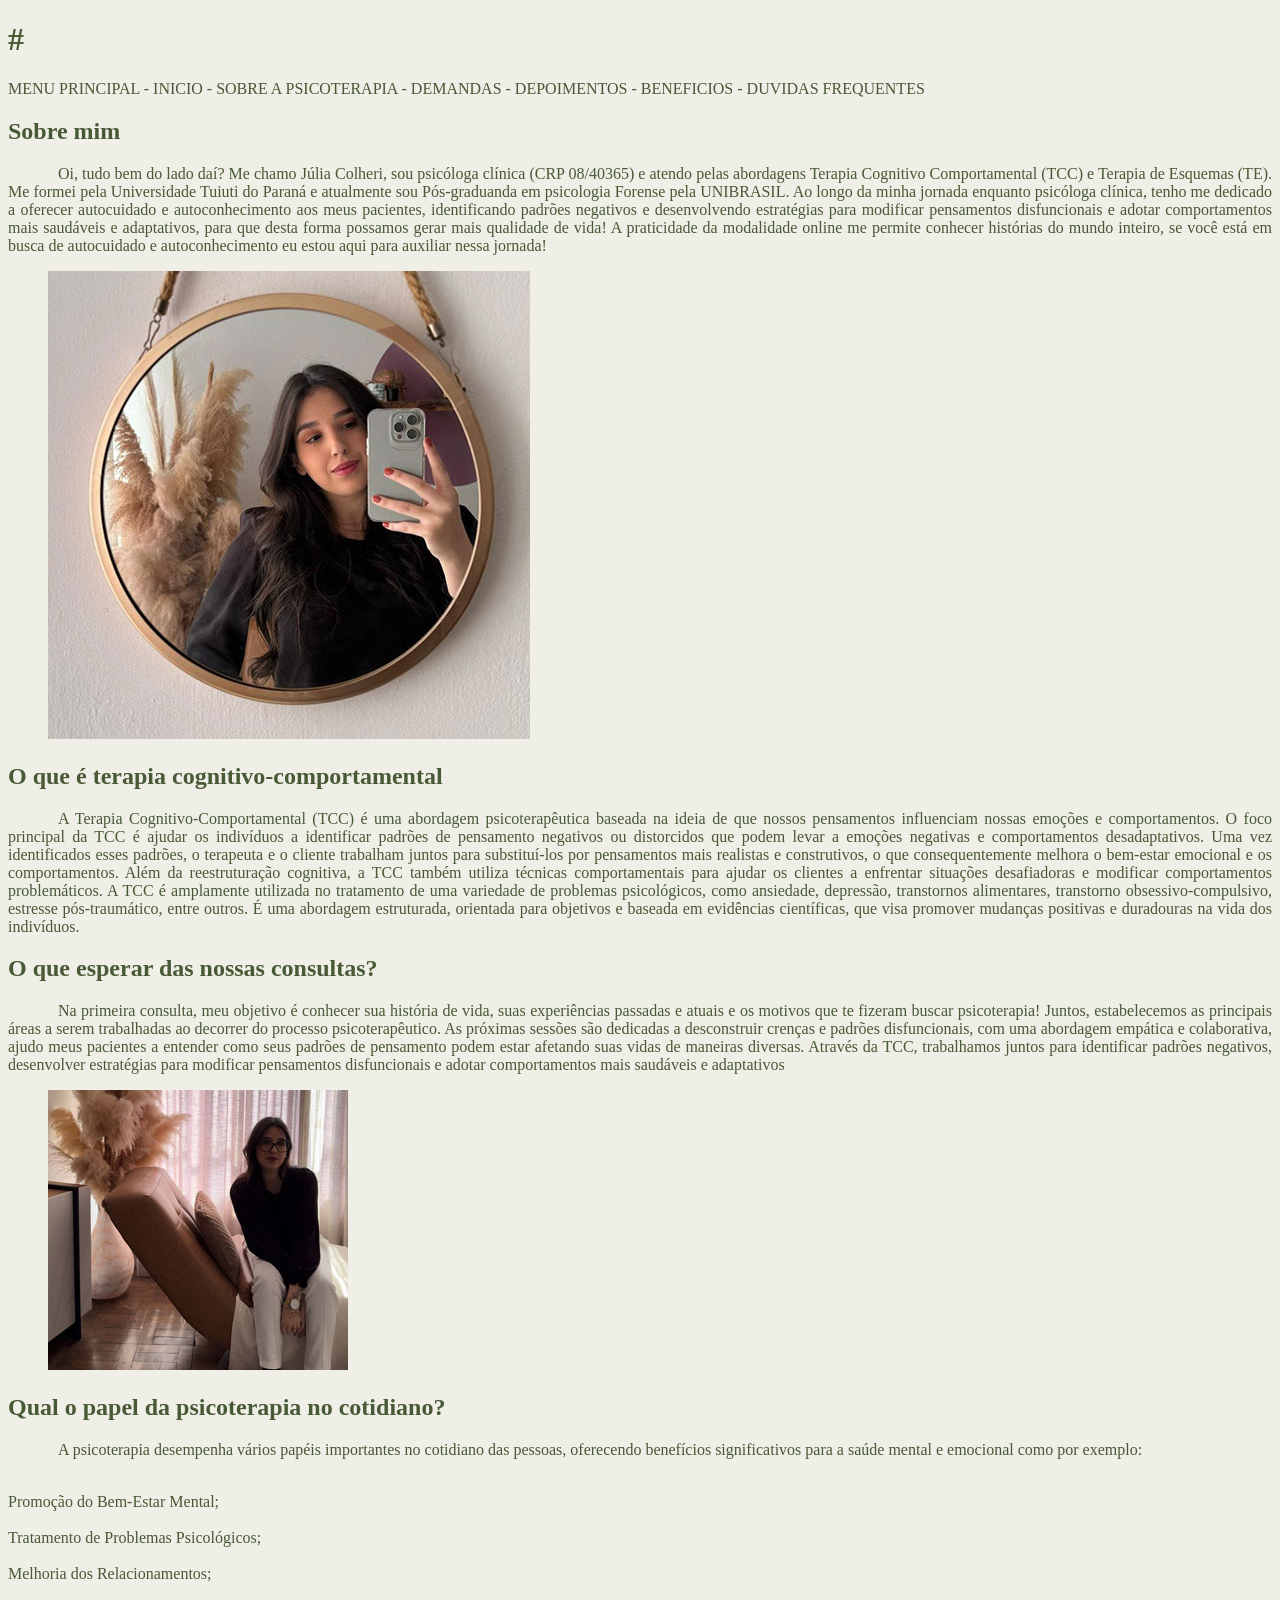
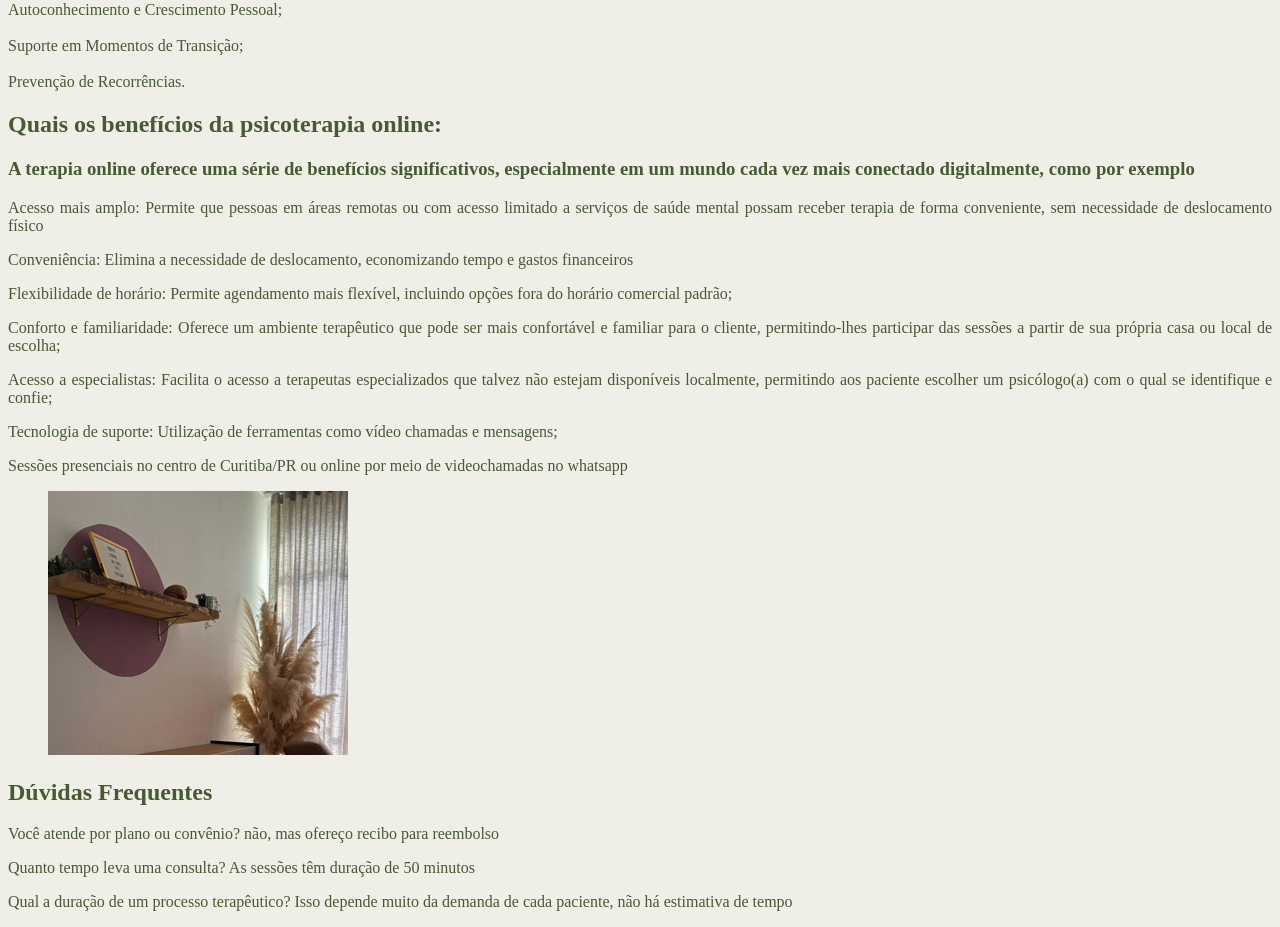
==== index.html @ 7ef8ab33 "First Commit - Títulos e parágrafos - Formatação - Estilização - Tags básicas - Diretórios - Imagens" ====
<!DOCTYPE html>
<html lang="pt-br">

<head>
    <meta charset="UTF-8">
    <title>Psicóloga - Julia Colheri</title>
    <link rel="stylesheet" type="text/css" href="./assets/styles/style.css" />
</head>

<body>
    <div id="interface">
        <header id="cabecalho">
            <hgroup>
                <h1>#</h1>
            </hgroup>

            MENU PRINCIPAL
            - INICIO
            - SOBRE A PSICOTERAPIA
            - DEMANDAS
            - DEPOIMENTOS
            - BENEFICIOS
            - DUVIDAS FREQUENTES
        </header>

        <h2>Sobre mim</h2>

        <p style="text-align: justify; text-indent: 50px;">Oi, tudo bem do lado daí? Me chamo Júlia Colheri, sou
            psicóloga clínica (CRP 08/40365) e
            atendo pelas abordagens Terapia Cognitivo Comportamental (TCC) e Terapia de Esquemas
            (TE). Me formei pela Universidade Tuiuti do Paraná e atualmente sou Pós-graduanda em
            psicologia Forense pela UNIBRASIL.
            Ao longo da minha jornada enquanto psicóloga clínica, tenho me dedicado a oferecer
            autocuidado e autoconhecimento aos meus pacientes, identificando padrões negativos e
            desenvolvendo estratégias para modificar pensamentos disfuncionais e adotar
            comportamentos mais saudáveis e adaptativos, para que desta forma possamos gerar mais
            qualidade de vida!
            A praticidade da modalidade online me permite conhecer histórias do mundo inteiro, se você
            está em busca de autocuidado e autoconhecimento eu estou aqui para auxiliar nessa
            jornada!</p>

        <figure>
            <img src="./assets/images/julia-menor.jpg" />
        </figure>

        <h2>O que é terapia cognitivo-comportamental</h2>

        <p style="text-align: justify; text-indent: 50px;">A Terapia Cognitivo-Comportamental (TCC) é uma abordagem
            psicoterapêutica baseada na
            ideia de que nossos pensamentos influenciam nossas emoções e comportamentos. O foco
            principal da TCC é ajudar os indivíduos a identificar padrões de pensamento negativos ou
            distorcidos que podem levar a emoções negativas e comportamentos desadaptativos. Uma
            vez identificados esses padrões, o terapeuta e o cliente trabalham juntos para substituí-los
            por pensamentos mais realistas e construtivos, o que consequentemente melhora o
            bem-estar emocional e os comportamentos.
            Além da reestruturação cognitiva, a TCC também utiliza técnicas comportamentais para
            ajudar os clientes a enfrentar situações desafiadoras e modificar comportamentos
            problemáticos.
            A TCC é amplamente utilizada no tratamento de uma variedade de problemas psicológicos,
            como ansiedade, depressão, transtornos alimentares, transtorno obsessivo-compulsivo,
            estresse pós-traumático, entre outros. É uma abordagem estruturada, orientada para
            objetivos e baseada em evidências científicas, que visa promover mudanças positivas e
            duradouras na vida dos indivíduos.</p>

        <h2>O que esperar das nossas consultas?</h2>

        <p style="text-align: justify; text-indent: 50px;">Na primeira consulta, meu objetivo é conhecer sua história de
            vida, suas experiências
            passadas e atuais e os motivos que te fizeram buscar psicoterapia! Juntos, estabelecemos
            as principais áreas a serem trabalhadas ao decorrer do processo psicoterapêutico.
            As próximas sessões são dedicadas a desconstruir crenças e padrões disfuncionais, com
            uma abordagem empática e colaborativa, ajudo meus pacientes a entender como seus
            padrões de pensamento podem estar afetando suas vidas de maneiras diversas. Através da
            TCC, trabalhamos juntos para identificar padrões negativos, desenvolver estratégias para
            modificar pensamentos disfuncionais e adotar comportamentos mais saudáveis e
            adaptativos</p>

        <figure>
            <img src="./assets/images/julianolugar.jpg" />
        </figure>

        <h2>Qual o papel da psicoterapia no cotidiano?</h2>

        <p style="text-align: justify; text-indent: 50px;">A psicoterapia desempenha vários papéis importantes no
            cotidiano das pessoas,
            oferecendo benefícios significativos para a saúde mental e emocional como por exemplo:</p>

        <br>Promoção do Bem-Estar Mental;</br>

        <br>Tratamento de Problemas Psicológicos;</br>

        <br>Melhoria dos Relacionamentos;</br>

        <br>Autoconhecimento e Crescimento Pessoal;</br>

        <br>Suporte em Momentos de Transição;</br>

        <br>Prevenção de Recorrências.</br>

        <h2>Quais os benefícios da psicoterapia online:</h2>

        <h3>A terapia online oferece uma série de benefícios significativos, especialmente em um
            mundo cada vez mais conectado digitalmente, como por exemplo</h3>

        <p style="text-align: justify">Acesso mais amplo: Permite que pessoas em áreas remotas ou com acesso limitado a
            serviços de saúde mental possam receber terapia de forma conveniente, sem necessidade
            de deslocamento físico</p>

        <p style="text-align: justify">Conveniência: Elimina a necessidade de deslocamento, economizando tempo e gastos
            financeiros</p>

        <p style="text-align: justify">
            Flexibilidade de horário: Permite agendamento mais flexível, incluindo opções
            fora do horário comercial padrão;
        </p>

        <p style="text-align: justify">
            Conforto e familiaridade: Oferece um ambiente terapêutico que pode ser mais
            confortável e familiar para o cliente, permitindo-lhes participar das sessões a partir de sua própria casa
            ou local de escolha;
        </p>

        <p style="text-align: justify">
            Acesso a especialistas: Facilita o acesso a terapeutas especializados que talvez não
            estejam disponíveis localmente, permitindo aos paciente escolher um psicólogo(a) com o
            qual se identifique e confie;
        </p>

        <p style="text-align: justify">
            Tecnologia de suporte: Utilização de ferramentas como vídeo chamadas e mensagens;
        </p>

        <p style="text-align: justify">
            Sessões presenciais no centro de Curitiba/PR ou online por meio de videochamadas no whatsapp
        </p>

        <figure>
            <img src="./assets/images/lugar.jpg" />
        </figure>

        <h2>Dúvidas Frequentes</h2>

        <p style="text-align: justify">Você atende por plano ou convênio? não, mas ofereço recibo para reembolso</p>

        <p style="text-align: justify">Quanto tempo leva uma consulta? As sessões têm duração de 50 minutos</p>

        <p style="text-align: justify">Qual a duração de um processo terapêutico? Isso depende muito da demanda de cada
            paciente, não há estimativa de tempo</p>
    </div>
</body>

</html>
---- assets/styles/style.css ----
@charset "UTF-8";

body {
    background-color: #efeee7;
    color: #485935;
}
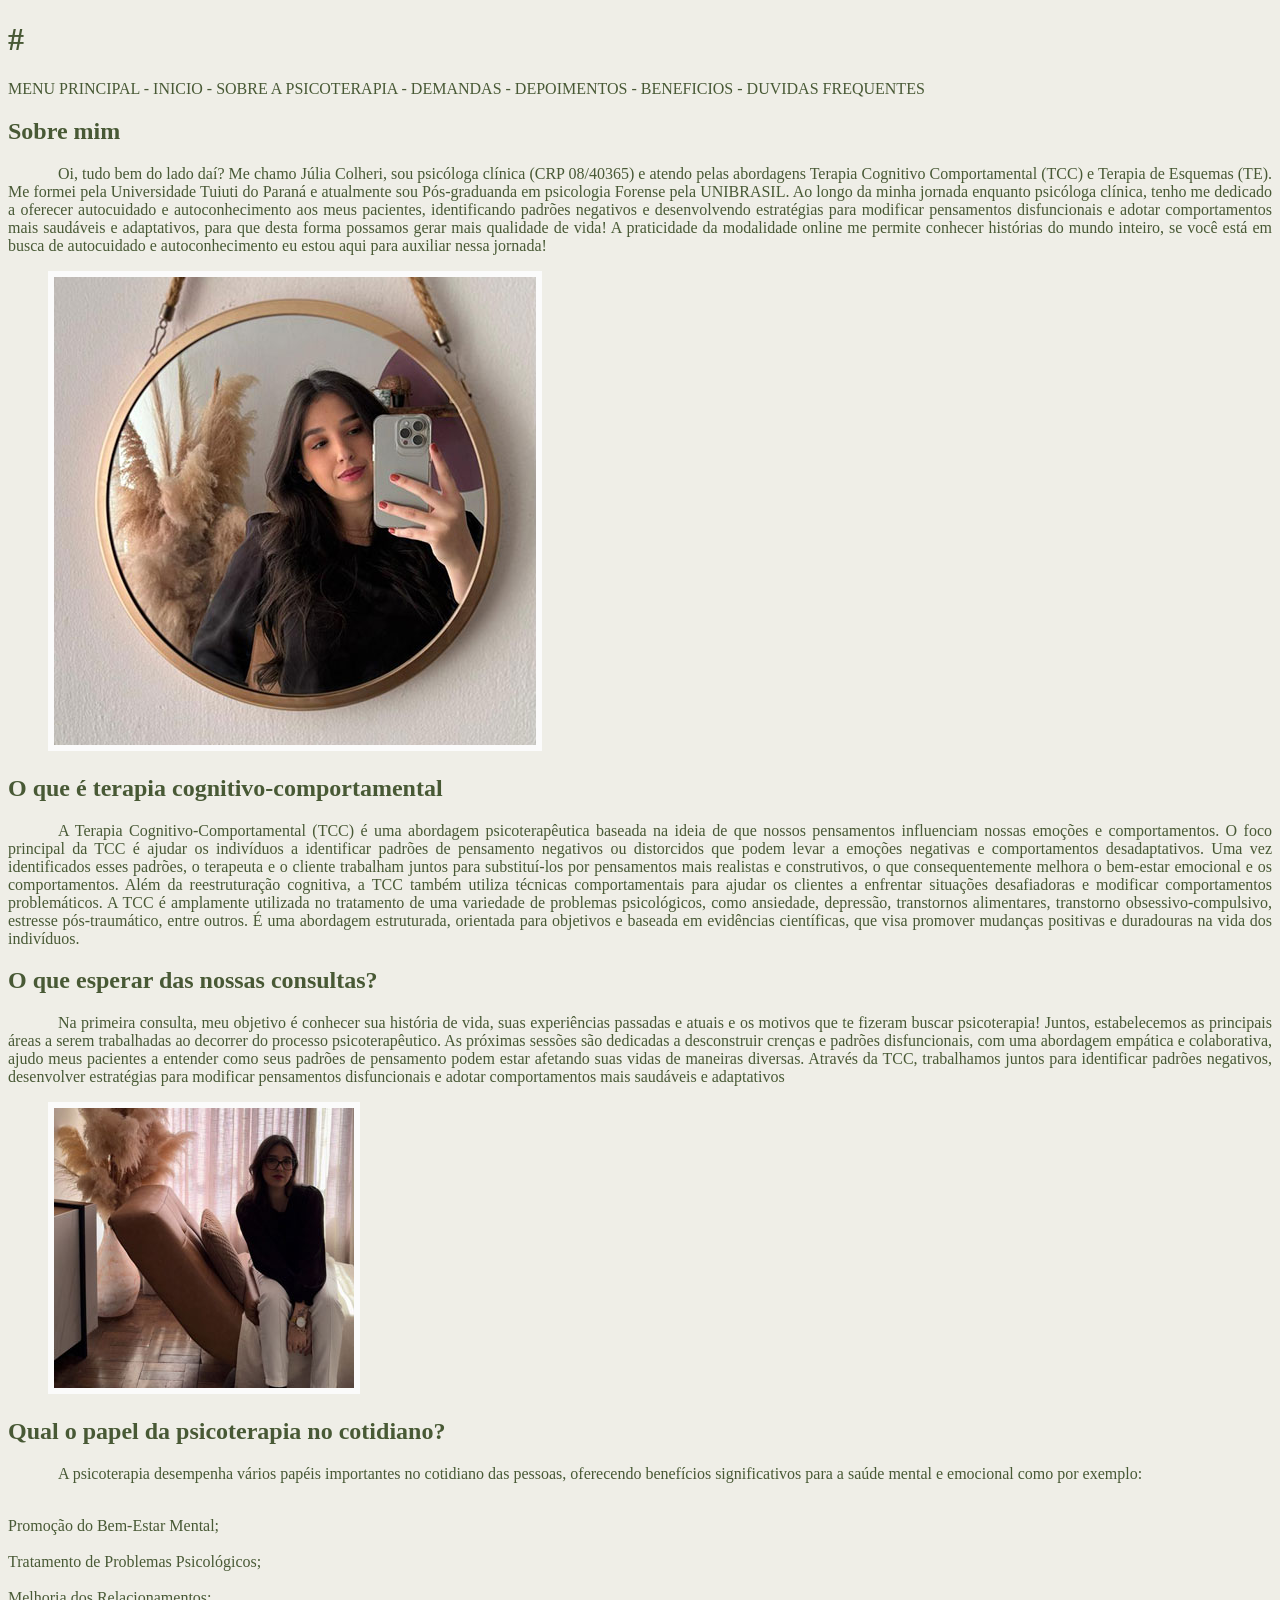
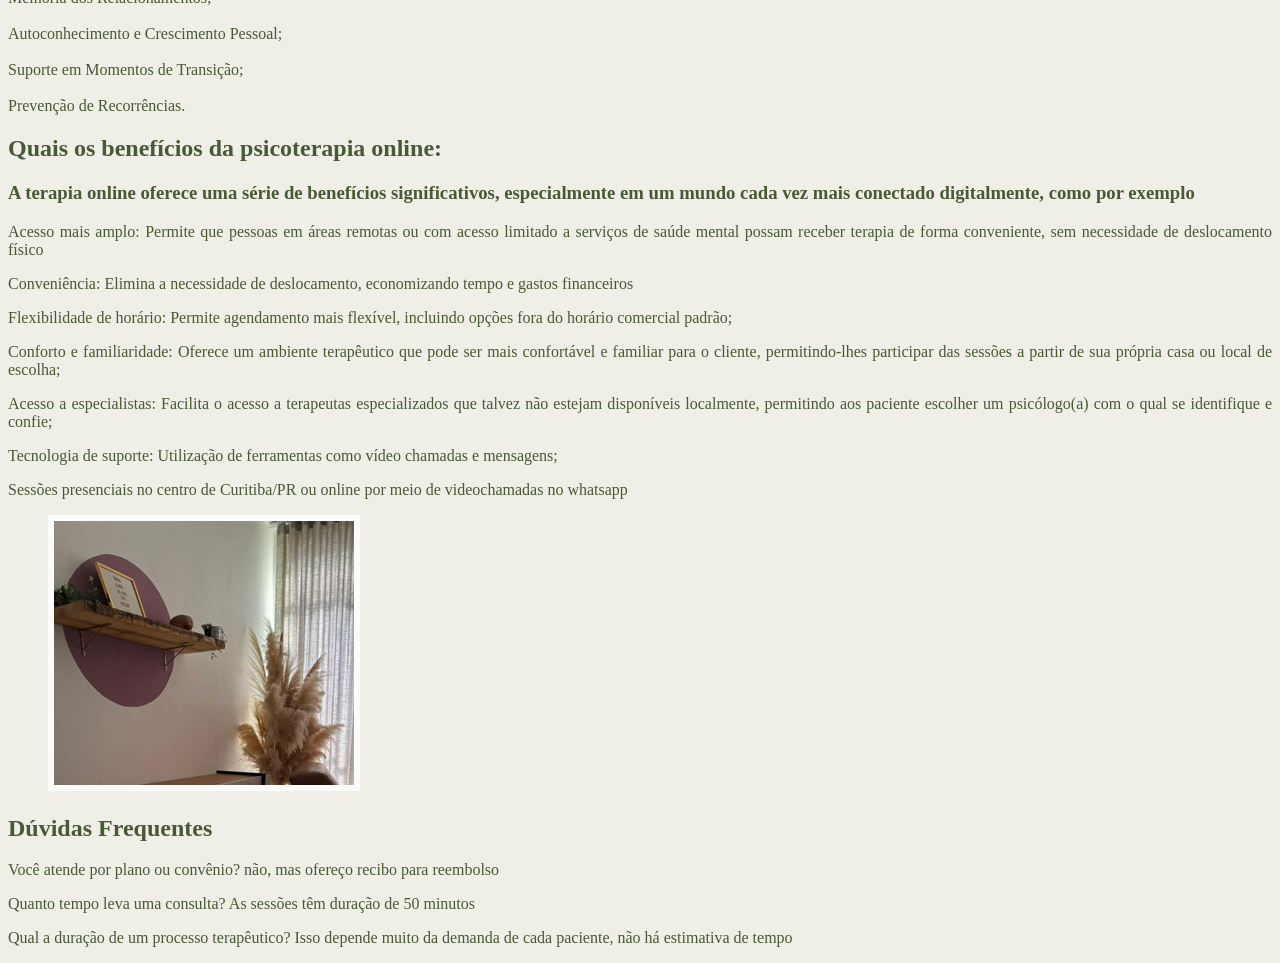
==== commit 18c1250d: "Adicionando bordas em imagens" ====
--- a/index.html
+++ b/index.html
@@ -39,7 +39,7 @@
             está em busca de autocuidado e autoconhecimento eu estou aqui para auxiliar nessa
             jornada!</p>
 
-        <figure>
+        <figure class="bordas-fotos">
             <img src="./assets/images/julia-menor.jpg" />
         </figure>
 
@@ -75,7 +75,7 @@
             modificar pensamentos disfuncionais e adotar comportamentos mais saudáveis e
             adaptativos</p>
 
-        <figure>
+        <figure class="bordas-fotos">
             <img src="./assets/images/julianolugar.jpg" />
         </figure>
 
@@ -134,7 +134,7 @@
             Sessões presenciais no centro de Curitiba/PR ou online por meio de videochamadas no whatsapp
         </p>
 
-        <figure>
+        <figure class="bordas-fotos">
             <img src="./assets/images/lugar.jpg" />
         </figure>
 
--- a/assets/styles/style.css
+++ b/assets/styles/style.css
@@ -1,6 +1,8 @@
-@charset "UTF-8";
-
 body {
     background-color: #efeee7;
     color: #485935;
+}
+
+figure.bordas-fotos img {
+    border: 6px solid #fbfbfb;
 }
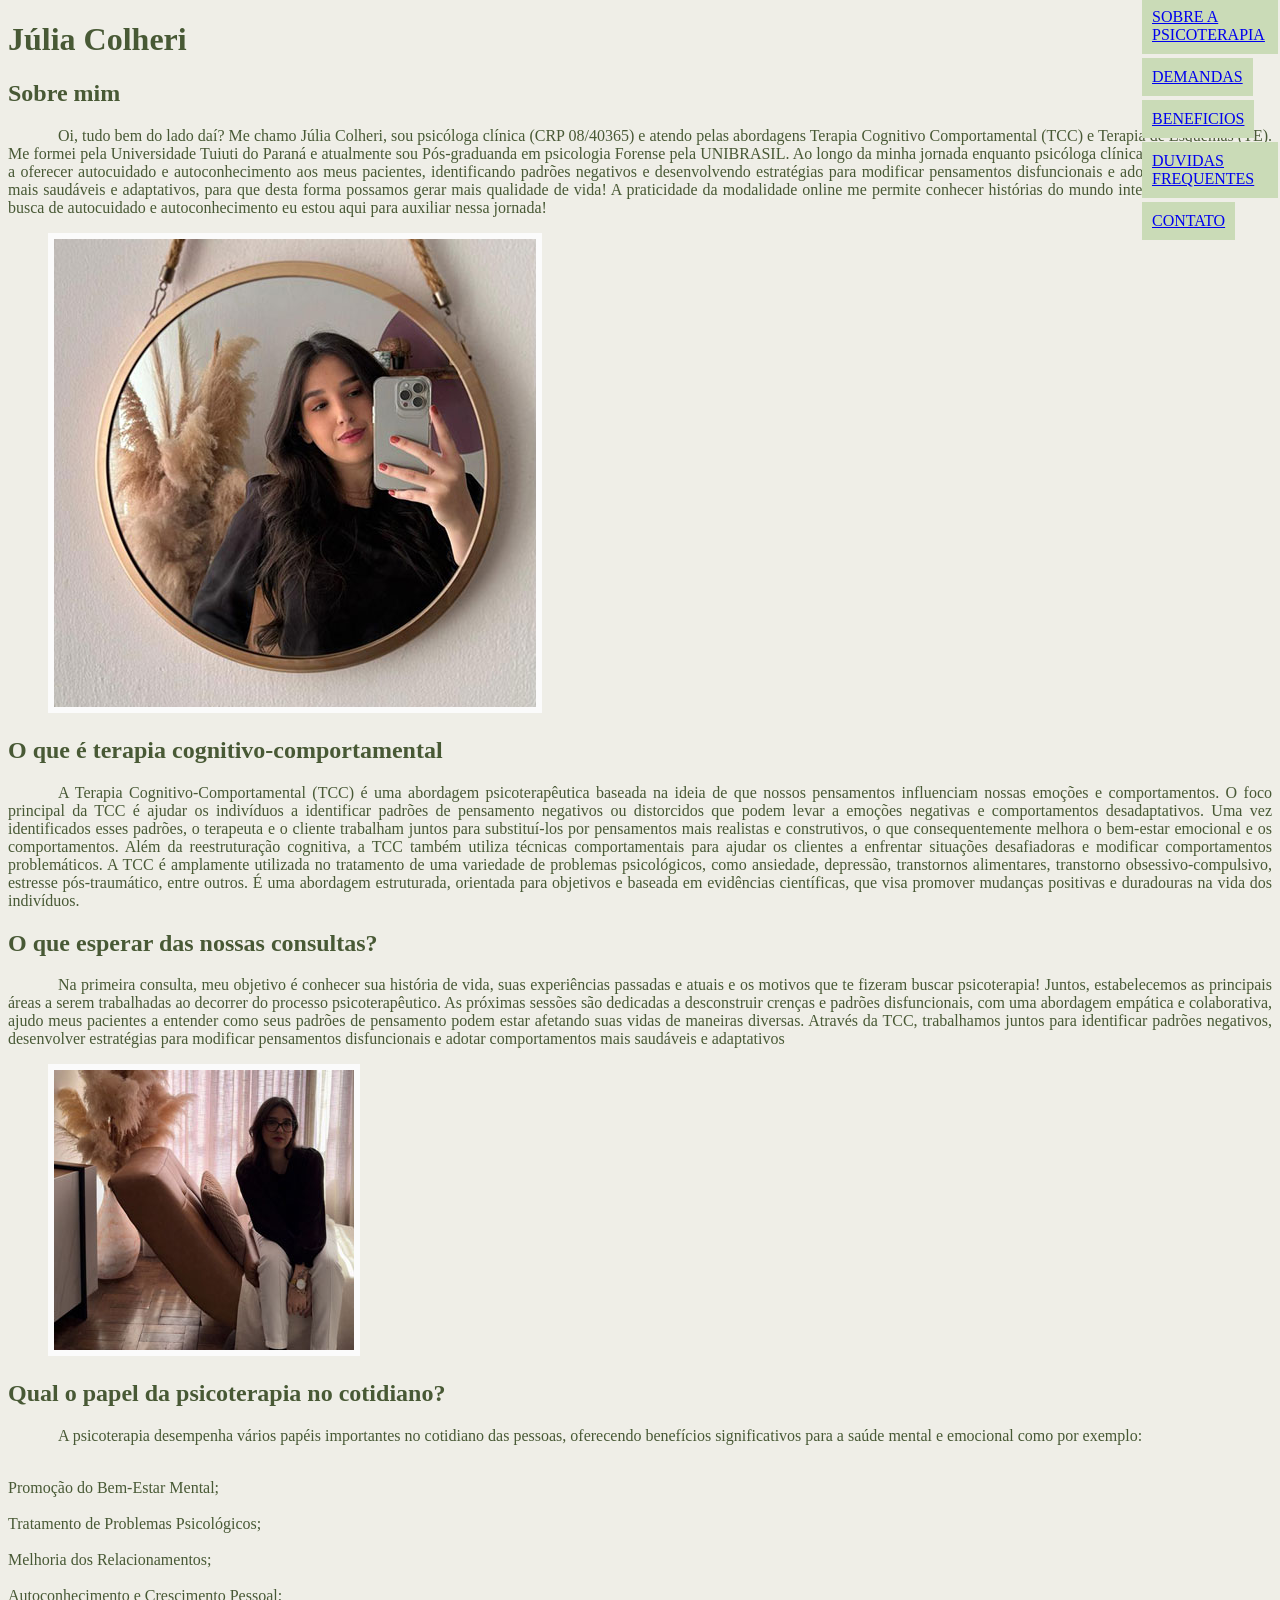
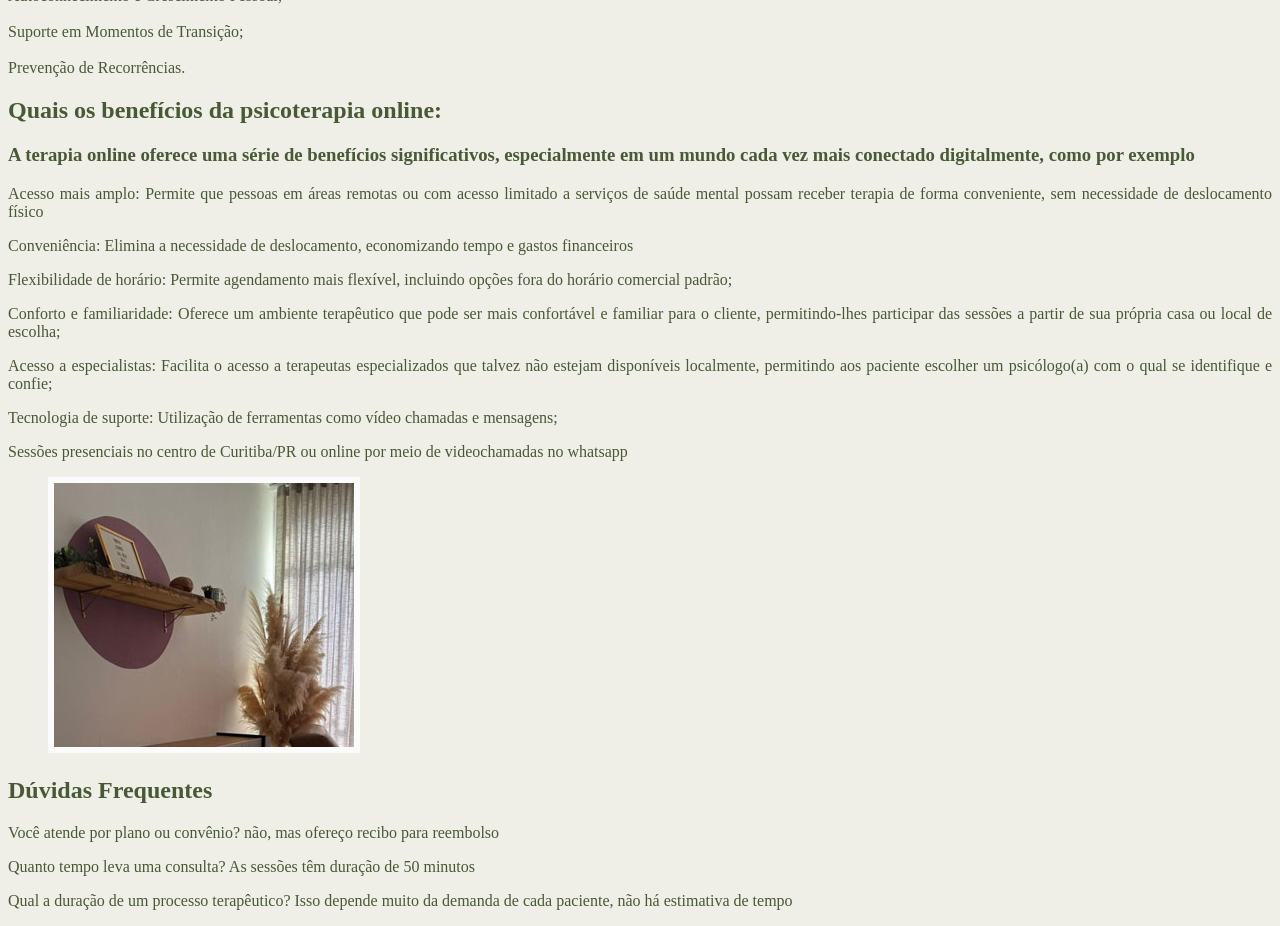
==== commit 3d654cdb: "Aplicação de botões de menu" ====
--- a/index.html
+++ b/index.html
@@ -4,23 +4,28 @@
 <head>
     <meta charset="UTF-8">
     <title>Psicóloga - Julia Colheri</title>
-    <link rel="stylesheet" type="text/css" href="./assets/styles/style.css" />
+    <link rel="stylesheet" href="./assets/styles/style.css" />
 </head>
 
 <body>
     <div id="interface">
         <header id="cabecalho">
             <hgroup>
-                <h1>#</h1>
+                <h1>Júlia Colheri</h1>
             </hgroup>
 
-            MENU PRINCIPAL
-            - INICIO
-            - SOBRE A PSICOTERAPIA
-            - DEMANDAS
-            - DEPOIMENTOS
-            - BENEFICIOS
-            - DUVIDAS FREQUENTES
+            <nav id="menu">
+                <h1>Menu Principal</h1>
+                <ul type="disc">
+                    <li><a href="./pages/sobre-psicoterapia.html">SOBRE A PSICOTERAPIA</a></li>
+                    <li><a href="./pages/demandas.html">DEMANDAS</a></li>
+                    <li><a href="./pages/beneficios.html">BENEFICIOS</a></li>
+                    <li><a href="./pages/duvidas.html">DUVIDAS FREQUENTES</a></li>
+                    <li><a href="./pages/contato.html">CONTATO</a></li>
+                </ul>
+            </nav>
+
+
         </header>
 
         <h2>Sobre mim</h2>
--- a/assets/styles/style.css
+++ b/assets/styles/style.css
@@ -5,4 +5,27 @@
 
 figure.bordas-fotos img {
     border: 6px solid #fbfbfb;
+}
+
+nav#menu {
+    display: block;
+}
+
+nav#menu ul {
+    list-style: none;
+    text-transform: uppercase;
+    position: absolute;
+    top: -20px;
+    left: 1100px;
+}
+
+nav#menu li {
+    display: inline-block;
+    background-color: #cadbb7;
+    padding: 10px;
+    margin: 2px;
+}
+
+nav#menu h1 {
+    display: none
 }
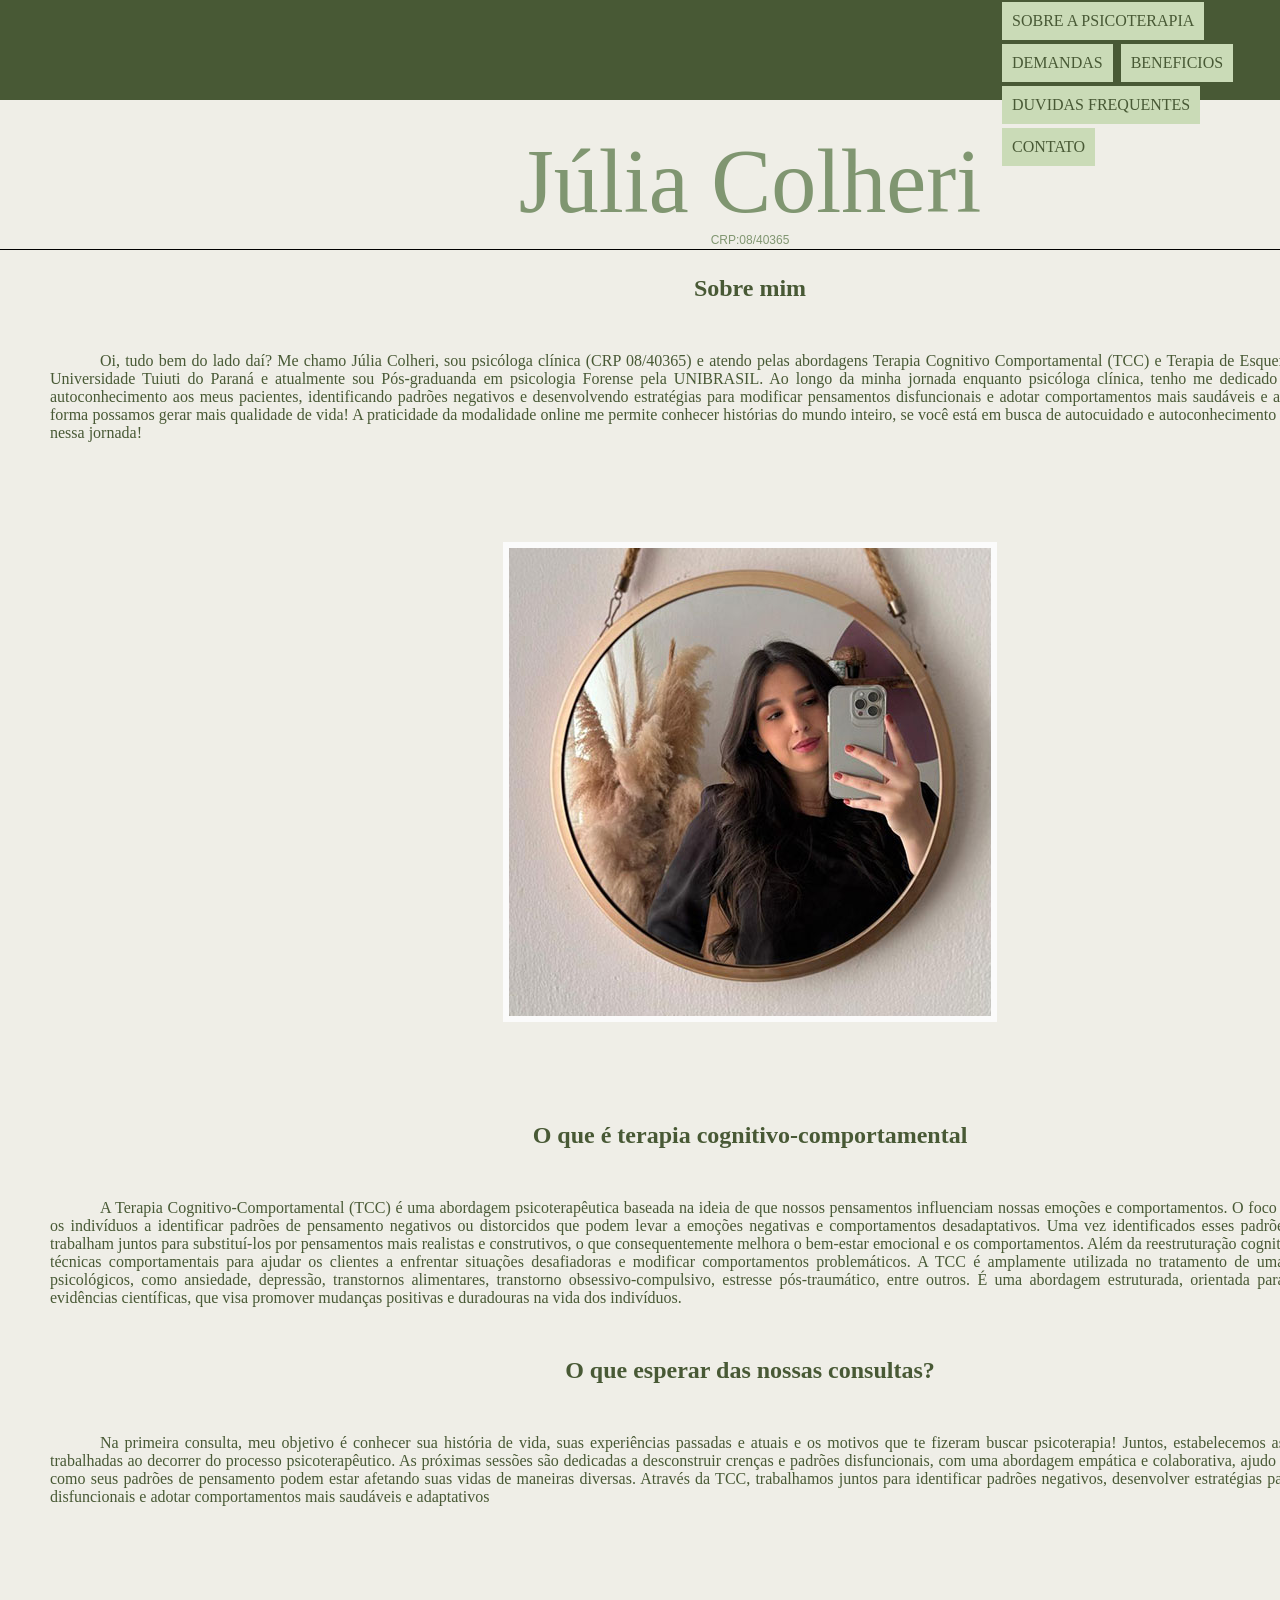
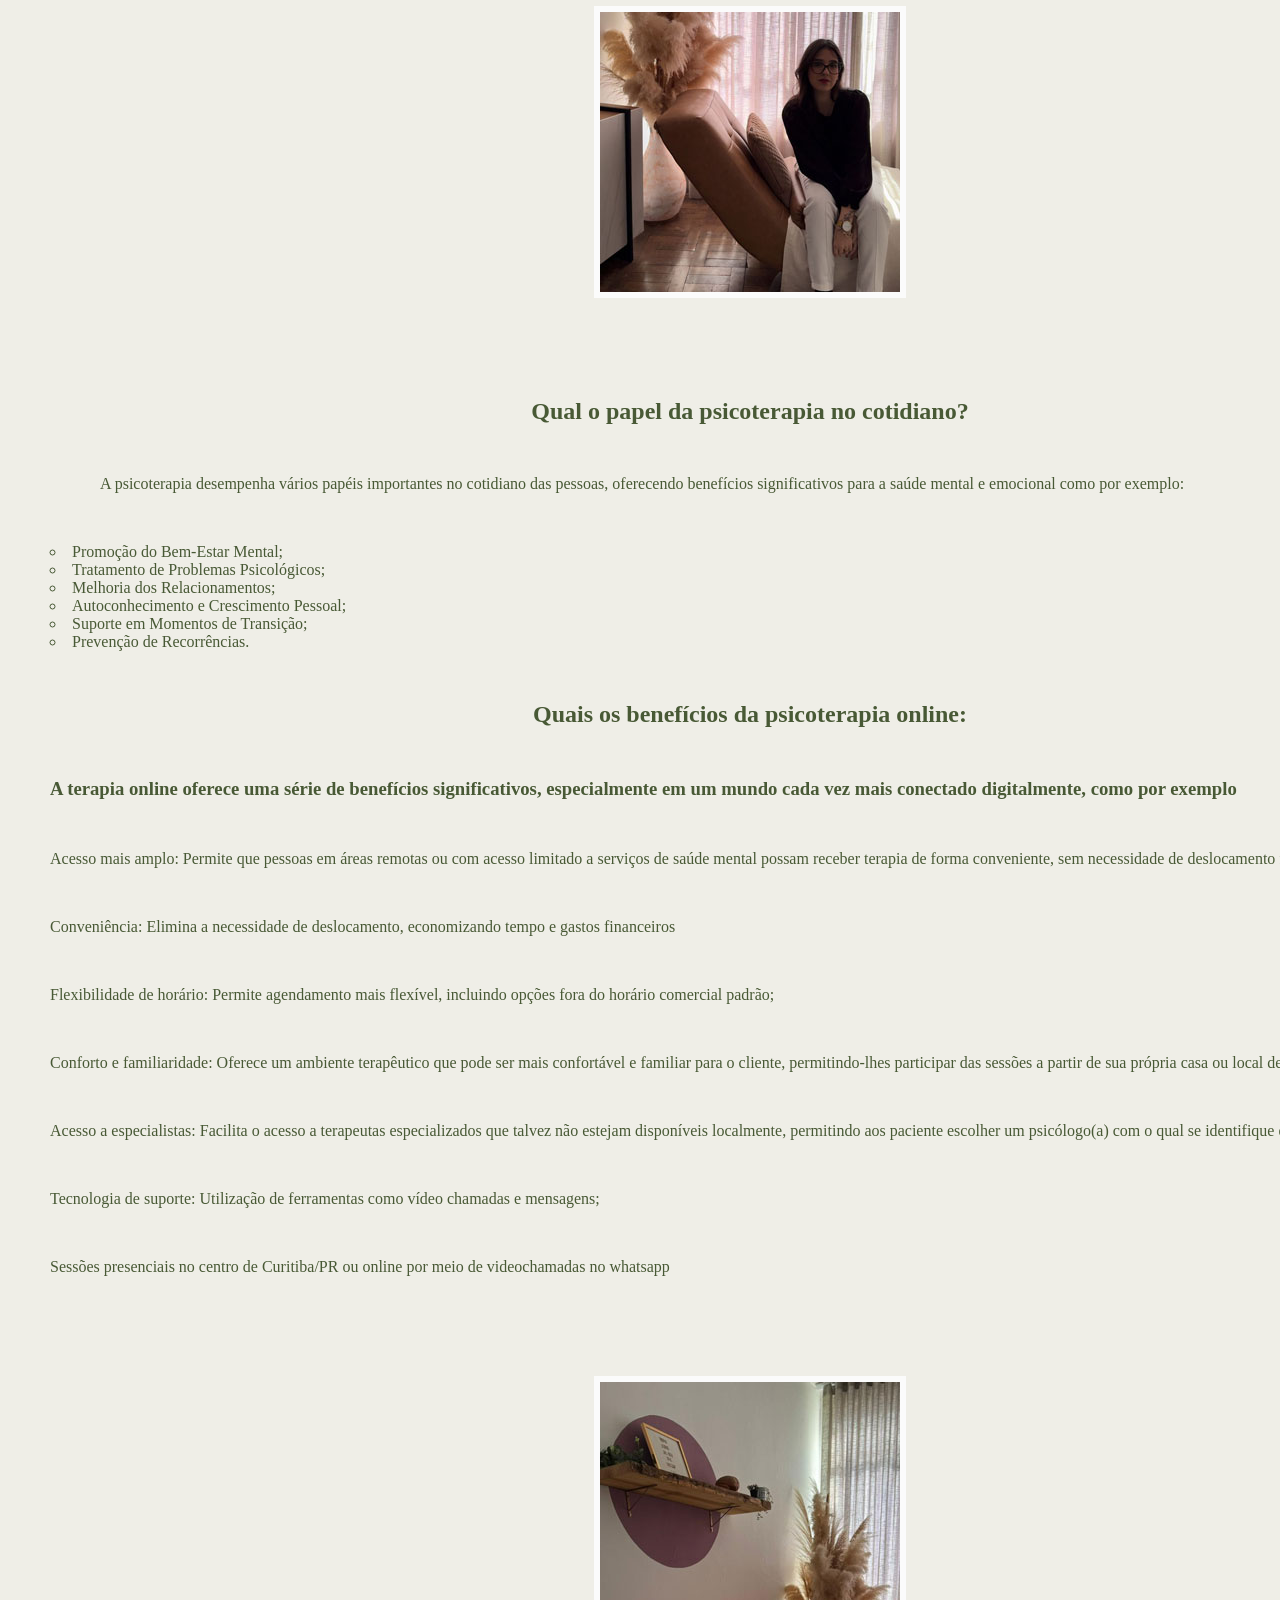
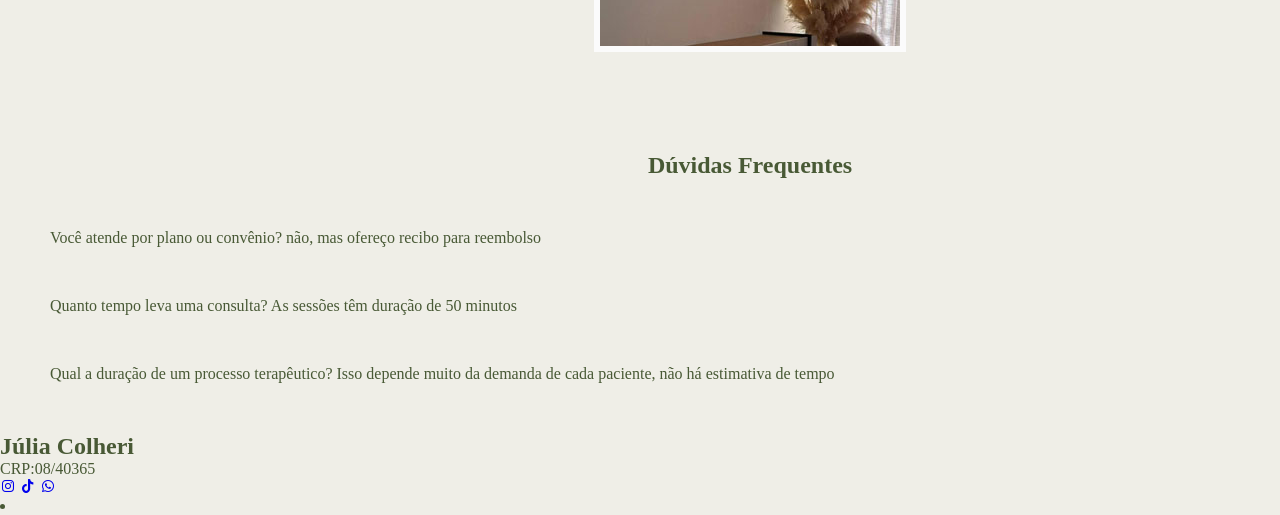
==== commit 8bc10e8a: "Organização Alteração de fontes e títulos, centralização de fotos e listas atualizadas." ====
--- a/index.html
+++ b/index.html
@@ -4,6 +4,7 @@
 <head>
     <meta charset="UTF-8">
     <title>Psicóloga - Julia Colheri</title>
+    <link rel="stylesheet" href="https://unpkg.com/boxicons@latest/css/boxicons.min.css">
     <link rel="stylesheet" href="./assets/styles/style.css" />
 </head>
 
@@ -12,10 +13,12 @@
         <header id="cabecalho">
             <hgroup>
                 <h1>Júlia Colheri</h1>
+                <h2>CRP:08/40365</h2>
             </hgroup>
 
             <nav id="menu">
                 <h1>Menu Principal</h1>
+
                 <ul type="disc">
                     <li><a href="./pages/sobre-psicoterapia.html">SOBRE A PSICOTERAPIA</a></li>
                     <li><a href="./pages/demandas.html">DEMANDAS</a></li>
@@ -28,129 +31,151 @@
 
         </header>
 
-        <h2>Sobre mim</h2>
+        <section id="corpo">
 
-        <p style="text-align: justify; text-indent: 50px;">Oi, tudo bem do lado daí? Me chamo Júlia Colheri, sou
-            psicóloga clínica (CRP 08/40365) e
-            atendo pelas abordagens Terapia Cognitivo Comportamental (TCC) e Terapia de Esquemas
-            (TE). Me formei pela Universidade Tuiuti do Paraná e atualmente sou Pós-graduanda em
-            psicologia Forense pela UNIBRASIL.
-            Ao longo da minha jornada enquanto psicóloga clínica, tenho me dedicado a oferecer
-            autocuidado e autoconhecimento aos meus pacientes, identificando padrões negativos e
-            desenvolvendo estratégias para modificar pensamentos disfuncionais e adotar
-            comportamentos mais saudáveis e adaptativos, para que desta forma possamos gerar mais
-            qualidade de vida!
-            A praticidade da modalidade online me permite conhecer histórias do mundo inteiro, se você
-            está em busca de autocuidado e autoconhecimento eu estou aqui para auxiliar nessa
-            jornada!</p>
+            <h2>Sobre mim</h2>
 
-        <figure class="bordas-fotos">
-            <img src="./assets/images/julia-menor.jpg" />
-        </figure>
+            <p style="text-align: justify; text-indent: 50px;">Oi, tudo bem do lado daí? Me chamo Júlia Colheri, sou
+                psicóloga clínica (CRP 08/40365) e
+                atendo pelas abordagens Terapia Cognitivo Comportamental (TCC) e Terapia de Esquemas
+                (TE). Me formei pela Universidade Tuiuti do Paraná e atualmente sou Pós-graduanda em
+                psicologia Forense pela UNIBRASIL.
+                Ao longo da minha jornada enquanto psicóloga clínica, tenho me dedicado a oferecer
+                autocuidado e autoconhecimento aos meus pacientes, identificando padrões negativos e
+                desenvolvendo estratégias para modificar pensamentos disfuncionais e adotar
+                comportamentos mais saudáveis e adaptativos, para que desta forma possamos gerar mais
+                qualidade de vida!
+                A praticidade da modalidade online me permite conhecer histórias do mundo inteiro, se você
+                está em busca de autocuidado e autoconhecimento eu estou aqui para auxiliar nessa
+                jornada!</p>
 
-        <h2>O que é terapia cognitivo-comportamental</h2>
+            <figure class="bordas-fotos">
+                <img src="./assets/images/julia-menor.jpg" />
+            </figure>
 
-        <p style="text-align: justify; text-indent: 50px;">A Terapia Cognitivo-Comportamental (TCC) é uma abordagem
-            psicoterapêutica baseada na
-            ideia de que nossos pensamentos influenciam nossas emoções e comportamentos. O foco
-            principal da TCC é ajudar os indivíduos a identificar padrões de pensamento negativos ou
-            distorcidos que podem levar a emoções negativas e comportamentos desadaptativos. Uma
-            vez identificados esses padrões, o terapeuta e o cliente trabalham juntos para substituí-los
-            por pensamentos mais realistas e construtivos, o que consequentemente melhora o
-            bem-estar emocional e os comportamentos.
-            Além da reestruturação cognitiva, a TCC também utiliza técnicas comportamentais para
-            ajudar os clientes a enfrentar situações desafiadoras e modificar comportamentos
-            problemáticos.
-            A TCC é amplamente utilizada no tratamento de uma variedade de problemas psicológicos,
-            como ansiedade, depressão, transtornos alimentares, transtorno obsessivo-compulsivo,
-            estresse pós-traumático, entre outros. É uma abordagem estruturada, orientada para
-            objetivos e baseada em evidências científicas, que visa promover mudanças positivas e
-            duradouras na vida dos indivíduos.</p>
+            <h2>O que é terapia cognitivo-comportamental</h2>
 
-        <h2>O que esperar das nossas consultas?</h2>
+            <p style="text-align: justify; text-indent: 50px;">A Terapia Cognitivo-Comportamental (TCC) é uma abordagem
+                psicoterapêutica baseada na
+                ideia de que nossos pensamentos influenciam nossas emoções e comportamentos. O foco
+                principal da TCC é ajudar os indivíduos a identificar padrões de pensamento negativos ou
+                distorcidos que podem levar a emoções negativas e comportamentos desadaptativos. Uma
+                vez identificados esses padrões, o terapeuta e o cliente trabalham juntos para substituí-los
+                por pensamentos mais realistas e construtivos, o que consequentemente melhora o
+                bem-estar emocional e os comportamentos.
+                Além da reestruturação cognitiva, a TCC também utiliza técnicas comportamentais para
+                ajudar os clientes a enfrentar situações desafiadoras e modificar comportamentos
+                problemáticos.
+                A TCC é amplamente utilizada no tratamento de uma variedade de problemas psicológicos,
+                como ansiedade, depressão, transtornos alimentares, transtorno obsessivo-compulsivo,
+                estresse pós-traumático, entre outros. É uma abordagem estruturada, orientada para
+                objetivos e baseada em evidências científicas, que visa promover mudanças positivas e
+                duradouras na vida dos indivíduos.</p>
 
-        <p style="text-align: justify; text-indent: 50px;">Na primeira consulta, meu objetivo é conhecer sua história de
-            vida, suas experiências
-            passadas e atuais e os motivos que te fizeram buscar psicoterapia! Juntos, estabelecemos
-            as principais áreas a serem trabalhadas ao decorrer do processo psicoterapêutico.
-            As próximas sessões são dedicadas a desconstruir crenças e padrões disfuncionais, com
-            uma abordagem empática e colaborativa, ajudo meus pacientes a entender como seus
-            padrões de pensamento podem estar afetando suas vidas de maneiras diversas. Através da
-            TCC, trabalhamos juntos para identificar padrões negativos, desenvolver estratégias para
-            modificar pensamentos disfuncionais e adotar comportamentos mais saudáveis e
-            adaptativos</p>
+            <h2>O que esperar das nossas consultas?</h2>
 
-        <figure class="bordas-fotos">
-            <img src="./assets/images/julianolugar.jpg" />
-        </figure>
+            <p style="text-align: justify; text-indent: 50px;">Na primeira consulta, meu objetivo é conhecer sua
+                história de
+                vida, suas experiências
+                passadas e atuais e os motivos que te fizeram buscar psicoterapia! Juntos, estabelecemos
+                as principais áreas a serem trabalhadas ao decorrer do processo psicoterapêutico.
+                As próximas sessões são dedicadas a desconstruir crenças e padrões disfuncionais, com
+                uma abordagem empática e colaborativa, ajudo meus pacientes a entender como seus
+                padrões de pensamento podem estar afetando suas vidas de maneiras diversas. Através da
+                TCC, trabalhamos juntos para identificar padrões negativos, desenvolver estratégias para
+                modificar pensamentos disfuncionais e adotar comportamentos mais saudáveis e
+                adaptativos</p>
 
-        <h2>Qual o papel da psicoterapia no cotidiano?</h2>
+            <figure class="bordas-fotos">
+                <img src="./assets/images/julianolugar.jpg" />
+            </figure>
 
-        <p style="text-align: justify; text-indent: 50px;">A psicoterapia desempenha vários papéis importantes no
-            cotidiano das pessoas,
-            oferecendo benefícios significativos para a saúde mental e emocional como por exemplo:</p>
+            <h2>Qual o papel da psicoterapia no cotidiano?</h2>
 
-        <br>Promoção do Bem-Estar Mental;</br>
+            <p style="text-align: justify; text-indent: 50px;">A psicoterapia desempenha vários papéis importantes no
+                cotidiano das pessoas,
+                oferecendo benefícios significativos para a saúde mental e emocional como por exemplo:</p>
 
-        <br>Tratamento de Problemas Psicológicos;</br>
+            <ul type="disc">
+                <li>Promoção do Bem-Estar Mental;</li>
+                <li>Tratamento de Problemas Psicológicos;</li>
+                <li>Melhoria dos Relacionamentos;</li>
+                <li>Autoconhecimento e Crescimento Pessoal;</li>
+                <li>Suporte em Momentos de Transição;</li>
+                <li>Prevenção de Recorrências.</li>
+            </ul>
 
-        <br>Melhoria dos Relacionamentos;</br>
+            <h2>Quais os benefícios da psicoterapia online:</h2>
 
-        <br>Autoconhecimento e Crescimento Pessoal;</br>
+            <h3>A terapia online oferece uma série de benefícios significativos, especialmente em um
+                mundo cada vez mais conectado digitalmente, como por exemplo</h3>
 
-        <br>Suporte em Momentos de Transição;</br>
+            <p style="text-align: justify">Acesso mais amplo: Permite que pessoas em áreas remotas ou com acesso
+                limitado a
+                serviços de saúde mental possam receber terapia de forma conveniente, sem necessidade
+                de deslocamento físico</p>
 
-        <br>Prevenção de Recorrências.</br>
+            <p style="text-align: justify">Conveniência: Elimina a necessidade de deslocamento, economizando tempo e
+                gastos
+                financeiros</p>
 
-        <h2>Quais os benefícios da psicoterapia online:</h2>
+            <p style="text-align: justify">
+                Flexibilidade de horário: Permite agendamento mais flexível, incluindo opções
+                fora do horário comercial padrão;
+            </p>
 
-        <h3>A terapia online oferece uma série de benefícios significativos, especialmente em um
-            mundo cada vez mais conectado digitalmente, como por exemplo</h3>
+            <p style="text-align: justify">
+                Conforto e familiaridade: Oferece um ambiente terapêutico que pode ser mais
+                confortável e familiar para o cliente, permitindo-lhes participar das sessões a partir de sua própria
+                casa
+                ou local de escolha;
+            </p>
 
-        <p style="text-align: justify">Acesso mais amplo: Permite que pessoas em áreas remotas ou com acesso limitado a
-            serviços de saúde mental possam receber terapia de forma conveniente, sem necessidade
-            de deslocamento físico</p>
+            <p style="text-align: justify">
+                Acesso a especialistas: Facilita o acesso a terapeutas especializados que talvez não
+                estejam disponíveis localmente, permitindo aos paciente escolher um psicólogo(a) com o
+                qual se identifique e confie;
+            </p>
 
-        <p style="text-align: justify">Conveniência: Elimina a necessidade de deslocamento, economizando tempo e gastos
-            financeiros</p>
+            <p style="text-align: justify">
+                Tecnologia de suporte: Utilização de ferramentas como vídeo chamadas e mensagens;
+            </p>
 
-        <p style="text-align: justify">
-            Flexibilidade de horário: Permite agendamento mais flexível, incluindo opções
-            fora do horário comercial padrão;
-        </p>
+            <p style="text-align: justify">
+                Sessões presenciais no centro de Curitiba/PR ou online por meio de videochamadas no whatsapp
+            </p>
 
-        <p style="text-align: justify">
-            Conforto e familiaridade: Oferece um ambiente terapêutico que pode ser mais
-            confortável e familiar para o cliente, permitindo-lhes participar das sessões a partir de sua própria casa
-            ou local de escolha;
-        </p>
+            <figure class="bordas-fotos">
+                <img src="./assets/images/lugar.jpg" />
+            </figure>
 
-        <p style="text-align: justify">
-            Acesso a especialistas: Facilita o acesso a terapeutas especializados que talvez não
-            estejam disponíveis localmente, permitindo aos paciente escolher um psicólogo(a) com o
-            qual se identifique e confie;
-        </p>
+            <h2>Dúvidas Frequentes</h2>
 
-        <p style="text-align: justify">
-            Tecnologia de suporte: Utilização de ferramentas como vídeo chamadas e mensagens;
-        </p>
+            <p style="text-align: justify">Você atende por plano ou convênio? não, mas ofereço recibo para reembolso</p>
 
-        <p style="text-align: justify">
-            Sessões presenciais no centro de Curitiba/PR ou online por meio de videochamadas no whatsapp
-        </p>
+            <p style="text-align: justify">Quanto tempo leva uma consulta? As sessões têm duração de 50 minutos</p>
 
-        <figure class="bordas-fotos">
-            <img src="./assets/images/lugar.jpg" />
-        </figure>
+            <p style="text-align: justify">Qual a duração de um processo terapêutico? Isso depende muito da demanda de
+                cada
+                paciente, não há estimativa de tempo</p>
+        </section>
+        <footer>
+            <div class="footer_content">
+                <h2>Júlia Colheri</h2>
+                <p>CRP:08/40365</p>
 
-        <h2>Dúvidas Frequentes</h2>
+                <div class="redes_sociais">
+                    <a href="#"><i class='bx bxl-instagram'></i></a>
+                    <a href="#"><i class='bx bxl-tiktok'></i></a>
+                    <a href="#"><i class='bx bxl-whatsapp'></i></a>
+                </div>
+            </div>
 
-        <p style="text-align: justify">Você atende por plano ou convênio? não, mas ofereço recibo para reembolso</p>
+            <div class="footer_content">
+                <li><a href="#"></a></li>
 
-        <p style="text-align: justify">Quanto tempo leva uma consulta? As sessões têm duração de 50 minutos</p>
-
-        <p style="text-align: justify">Qual a duração de um processo terapêutico? Isso depende muito da demanda de cada
-            paciente, não há estimativa de tempo</p>
+            </div>
+        </footer>
     </div>
 </body>
 
--- a/assets/styles/style.css
+++ b/assets/styles/style.css
@@ -1,10 +1,76 @@
+@charset "UTF-8";
+
+@font-face {
+    font-family: 'fontelogo';
+    src: url("/BillionMiracles.otf");
+}
+
+@font-face {
+    font-family: 'titulocorpo';
+    src: url(/PlayfairDisplay.ttf);
+}
+
+@font-face {
+    font-family: 'textocorpo';
+    src: url(/Montserrat.otf);
+}
+
+* {
+    margin: 0;
+    padding: 0;
+    box-sizing: border-box;
+
+}
+
 body {
-    background-color: #efeee7;
+    background-color: #485935;
     color: #485935;
 }
 
+div#interface {
+    width: 1500px;
+    background-color: #efeee7;
+    margin: 100px auto 0px auto;
+}
+
+header#cabecalho img#icone {
+    position: absolute;
+    right: 1700px;
+    top: 10px;
+
+}
+
+header#cabecalho {
+    border-bottom: 1px #000000 solid;
+    height: 150px;
+    background: url(/assets/images/logomarca_site.jpg) no-repeat 30px 30px;
+    background-color: #efeee7;
+}
+
+header#cabecalho h1 {
+    text-align: center;
+    font-family: 'fontelogo';
+    color: #809671;
+    font-size: 90px;
+    font-weight: 300;
+    padding-top: 30px;
+}
+
+header#cabecalho h2 {
+    text-align: center;
+    font-weight: 200;
+    font-family: sans-serif;
+    color: #809671;
+    font-size: 12px;
+}
+
 figure.bordas-fotos img {
+    display: block;
     border: 6px solid #fbfbfb;
+    margin: 100px;
+    margin-left: auto;
+    margin-right: auto;
+
 }
 
 nav#menu {
@@ -15,8 +81,8 @@
     list-style: none;
     text-transform: uppercase;
     position: absolute;
-    top: -20px;
-    left: 1100px;
+    top: 0px;
+    left: 1000px;
 }
 
 nav#menu li {
@@ -24,8 +90,50 @@
     background-color: #cadbb7;
     padding: 10px;
     margin: 2px;
+    -webkit-transition: background-color 1s;
+    -o-transition: background-color 1s;
+    transition: background-color 1s;
+}
+
+nav#menu li:hover {
+    background-color: #809671;
 }
 
 nav#menu h1 {
-    display: none
+    display: none;
+}
+
+nav#menu a {
+    color: #485935;
+    text-decoration: none;
+}
+
+nav#menu a:hover {
+    color: #efeee7;
+}
+
+section#corpo h2 {
+    display: block;
+    text-align: center;
+    font-family: 'titulocorpo';
+    margin: 25px;
+}
+
+section#corpo h3 {
+    font-family: 'titulocorpo';
+    margin: 50px;
+}
+
+section#corpo p {
+    font-family: 'textocorpo';
+    margin: 50px;
+}
+
+section#corpo ul {
+    display: block;
+    font-family: 'textocorpo';
+    margin: 50px;
+    list-style: inside;
+    text-align: left;
+    list-style-type: circle;
 }
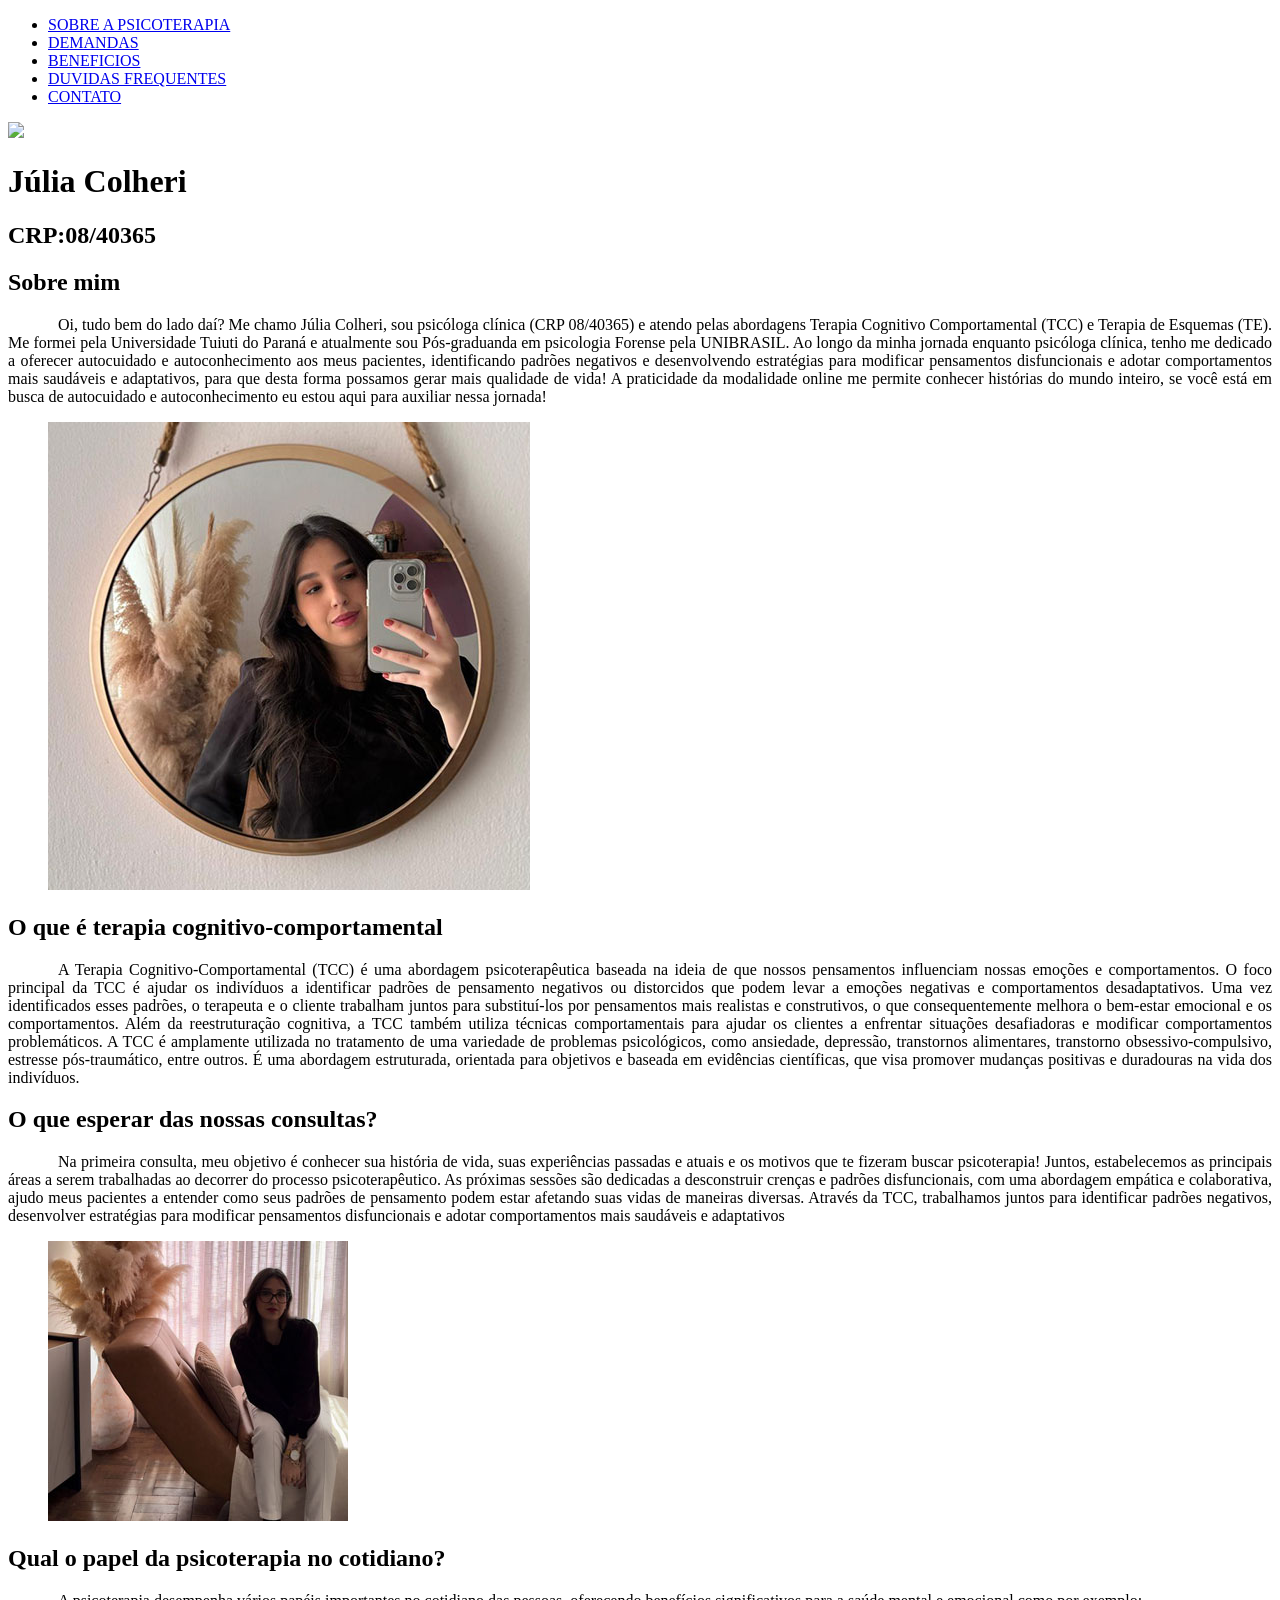
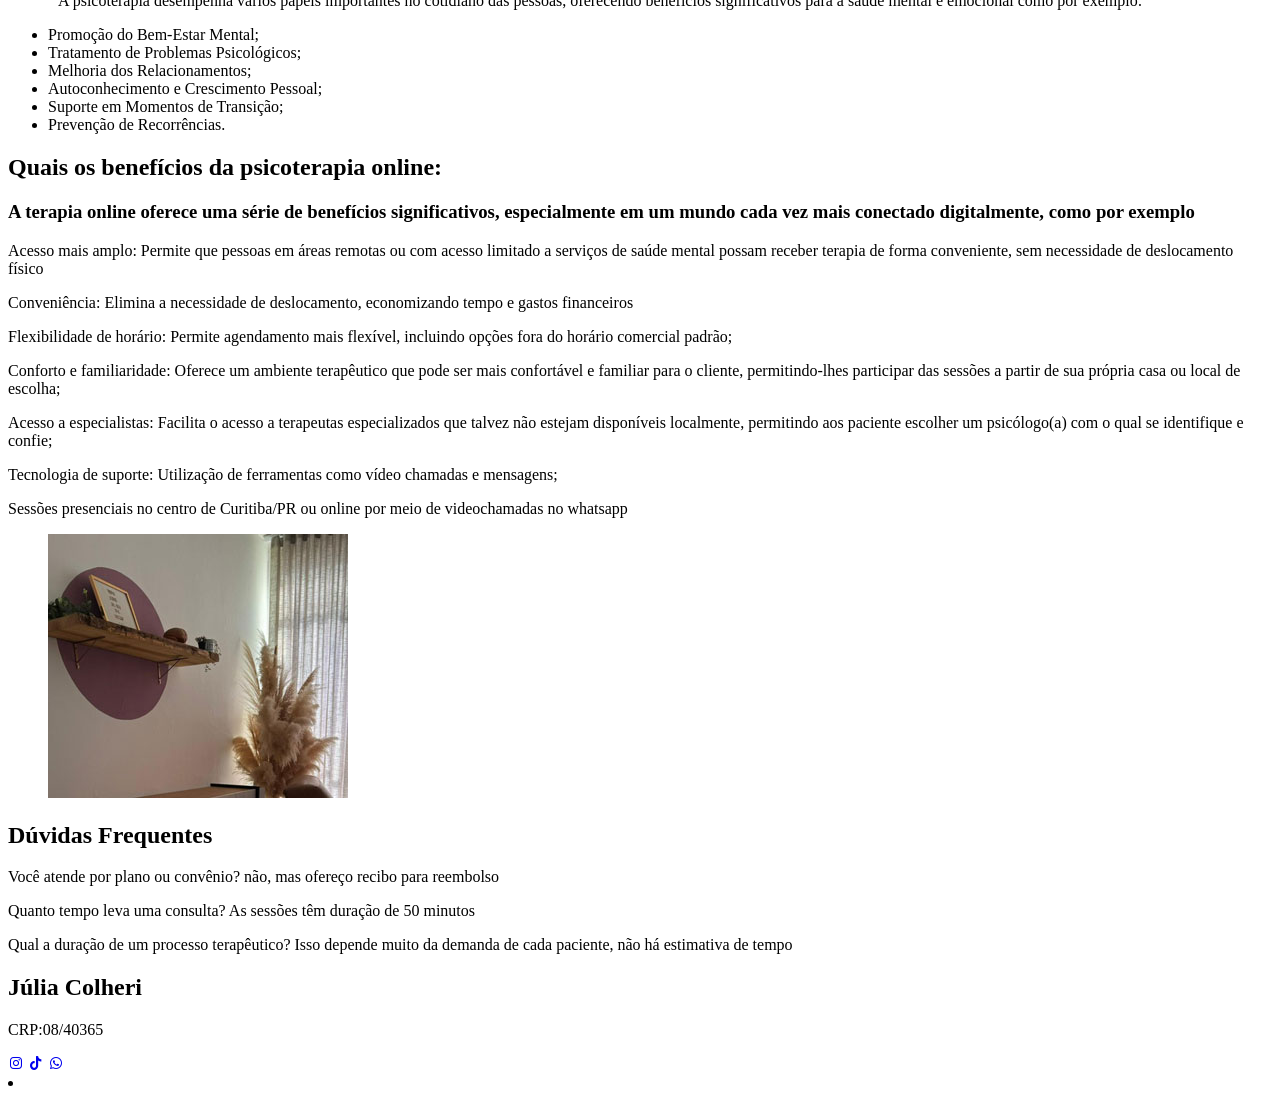
==== commit 82e44c58: "new header" ====
--- a/index.html
+++ b/index.html
@@ -10,16 +10,9 @@
 
 <body>
     <div id="interface">
-        <header id="cabecalho">
-            <hgroup>
-                <h1>Júlia Colheri</h1>
-                <h2>CRP:08/40365</h2>
-            </hgroup>
-
-            <nav id="menu">
-                <h1>Menu Principal</h1>
-
-                <ul type="disc">
+        <header>
+            <nav>
+                <ul>
                     <li><a href="./pages/sobre-psicoterapia.html">SOBRE A PSICOTERAPIA</a></li>
                     <li><a href="./pages/demandas.html">DEMANDAS</a></li>
                     <li><a href="./pages/beneficios.html">BENEFICIOS</a></li>
@@ -28,6 +21,17 @@
                 </ul>
             </nav>
 
+            <div id="cabecalho">
+
+                <img src="assets/images/logomarca_site.jpg">
+
+                <div id="titulo">
+
+                    <h1>Júlia Colheri</h1>
+                    <h2>CRP:08/40365</h2>
+
+                </div>
+            </div>
 
         </header>
 
@@ -110,38 +114,38 @@
             <h3>A terapia online oferece uma série de benefícios significativos, especialmente em um
                 mundo cada vez mais conectado digitalmente, como por exemplo</h3>
 
-            <p style="text-align: justify">Acesso mais amplo: Permite que pessoas em áreas remotas ou com acesso
+            <p>Acesso mais amplo: Permite que pessoas em áreas remotas ou com acesso
                 limitado a
                 serviços de saúde mental possam receber terapia de forma conveniente, sem necessidade
                 de deslocamento físico</p>
 
-            <p style="text-align: justify">Conveniência: Elimina a necessidade de deslocamento, economizando tempo e
+            <p>Conveniência: Elimina a necessidade de deslocamento, economizando tempo e
                 gastos
                 financeiros</p>
 
-            <p style="text-align: justify">
+            <p>
                 Flexibilidade de horário: Permite agendamento mais flexível, incluindo opções
                 fora do horário comercial padrão;
             </p>
 
-            <p style="text-align: justify">
+            <p>
                 Conforto e familiaridade: Oferece um ambiente terapêutico que pode ser mais
                 confortável e familiar para o cliente, permitindo-lhes participar das sessões a partir de sua própria
                 casa
                 ou local de escolha;
             </p>
 
-            <p style="text-align: justify">
+            <p>
                 Acesso a especialistas: Facilita o acesso a terapeutas especializados que talvez não
                 estejam disponíveis localmente, permitindo aos paciente escolher um psicólogo(a) com o
                 qual se identifique e confie;
             </p>
 
-            <p style="text-align: justify">
+            <p>
                 Tecnologia de suporte: Utilização de ferramentas como vídeo chamadas e mensagens;
             </p>
 
-            <p style="text-align: justify">
+            <p>
                 Sessões presenciais no centro de Curitiba/PR ou online por meio de videochamadas no whatsapp
             </p>
 
@@ -151,11 +155,11 @@
 
             <h2>Dúvidas Frequentes</h2>
 
-            <p style="text-align: justify">Você atende por plano ou convênio? não, mas ofereço recibo para reembolso</p>
+            <p>Você atende por plano ou convênio? não, mas ofereço recibo para reembolso</p>
 
-            <p style="text-align: justify">Quanto tempo leva uma consulta? As sessões têm duração de 50 minutos</p>
+            <p>Quanto tempo leva uma consulta? As sessões têm duração de 50 minutos</p>
 
-            <p style="text-align: justify">Qual a duração de um processo terapêutico? Isso depende muito da demanda de
+            <p>Qual a duração de um processo terapêutico? Isso depende muito da demanda de
                 cada
                 paciente, não há estimativa de tempo</p>
         </section>
--- a/assets/styles/style.css
+++ b/assets/styles/style.css
@@ -13,24 +13,99 @@
 @font-face {
     font-family: 'textocorpo';
     src: url(/Montserrat.otf);
+
+:root {
+    --background-color: #efeee7;
+    --white-color: #fbfbfb;
+    --primary-color: #485935;
+    --secundary-color: #809671;
+    --lightgreen-color: #cadbb7;
+    --default-margin: 16px;
+    --minimum-margin: calc(var(--default-margin)/2);
 }
 
 * {
     margin: 0;
     padding: 0;
     box-sizing: border-box;
+    text-decoration: none;
+    font-family: 'textocorpo', sans-serif;
 
 }
 
 body {
     background-color: #485935;
     color: #485935;
+    padding: 0 20px;
+}
+
+nav {
+    background-color: var(--primary-color);
+    width: 100%;
+    padding: var(--default-margin);
+}
+
+nav ul {
+    display: flex;
+    justify-content: flex-end;
+    gap: 16px;
+}
+
+nav li {
+    display: flex;
+    justify-content: center;
+    align-items: center;
+    padding: 16px 8px;
+    background-color: var(--secundary-color);
+}
+
+
+nav a {
+    color: var(--lightgreen-color);
+    font-weight: 700;
+}
+
+nav a:hover {
+    color: var(--white-color);
+}
+
+#cabecalho {
+    display: flex;
+    width: 100%;
+    border-bottom: 1px solid var(--primary-color);
+    padding: var(--default-margin);
+    align-items: center;
+}
+
+#cabecalho img {
+    position: absolute;
+}
+
+#titulo {
+    text-align: center;
+    width: 100%;
+}
+
+#titulo h1 {
+    font-family: 'fontetitulo';
+    font-size: 90px;
+    font-weight: 300;
+}
+
+#titulo h2 {
+    font-size: 12px;
+    font-weight: 200;
+}
+
+p {
+    text-align: justify;
 }
 
 div#interface {
-    width: 1500px;
+    max-width: 1200px;
     background-color: #efeee7;
-    margin: 100px auto 0px auto;
+    margin: 0 auto;
+
 }
 
 header#cabecalho img#icone {
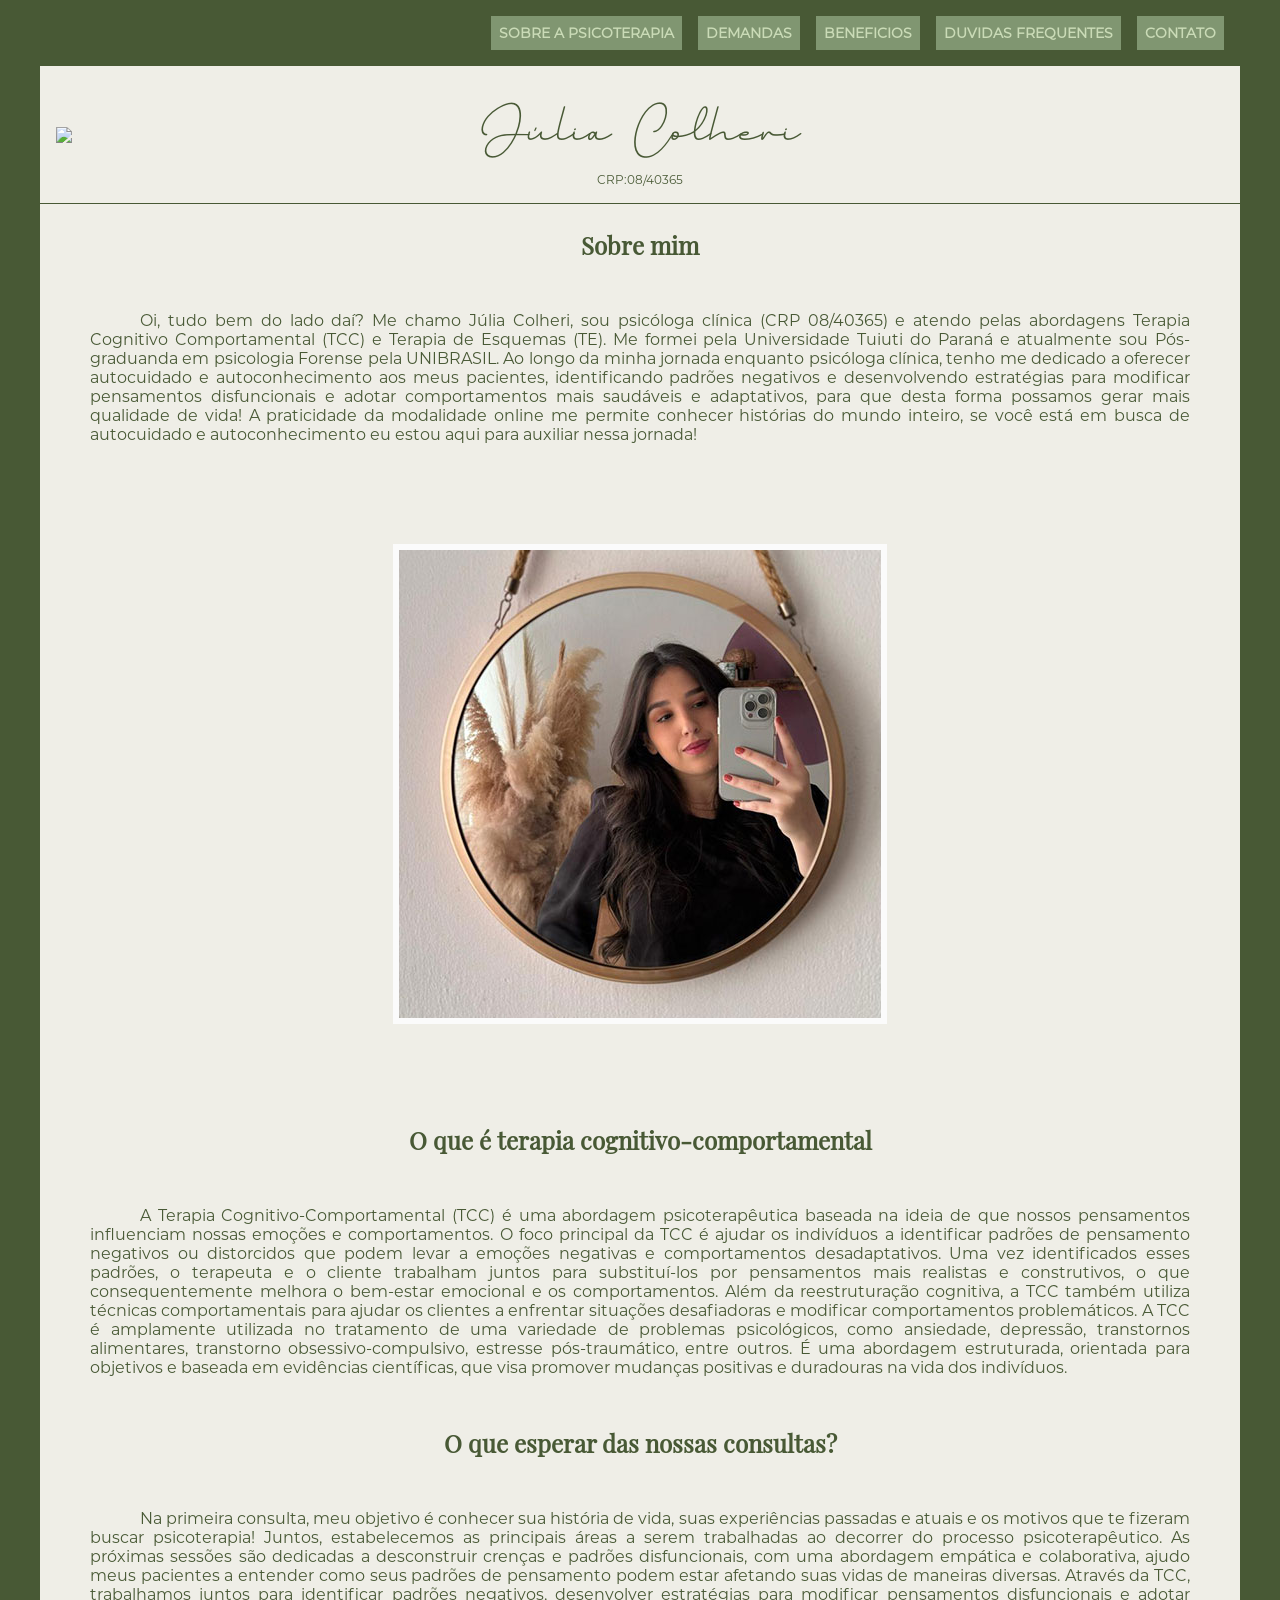
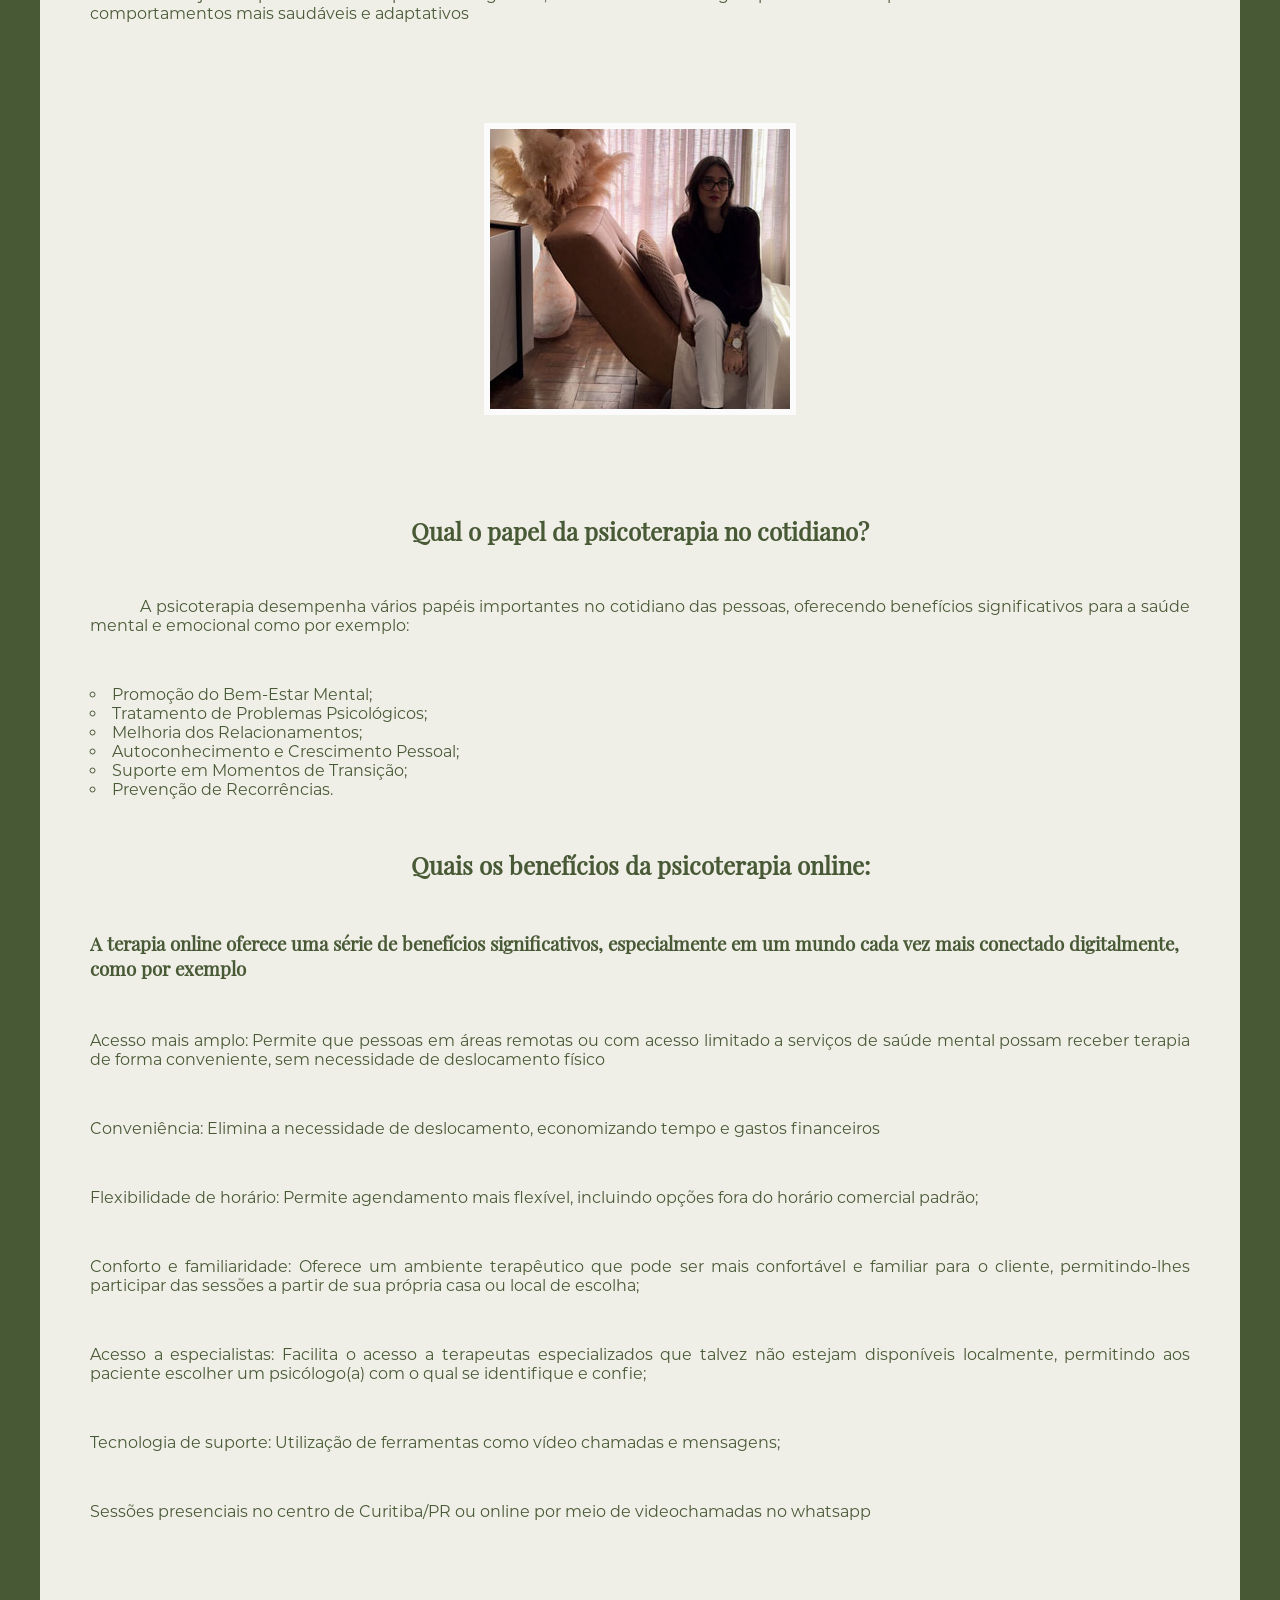
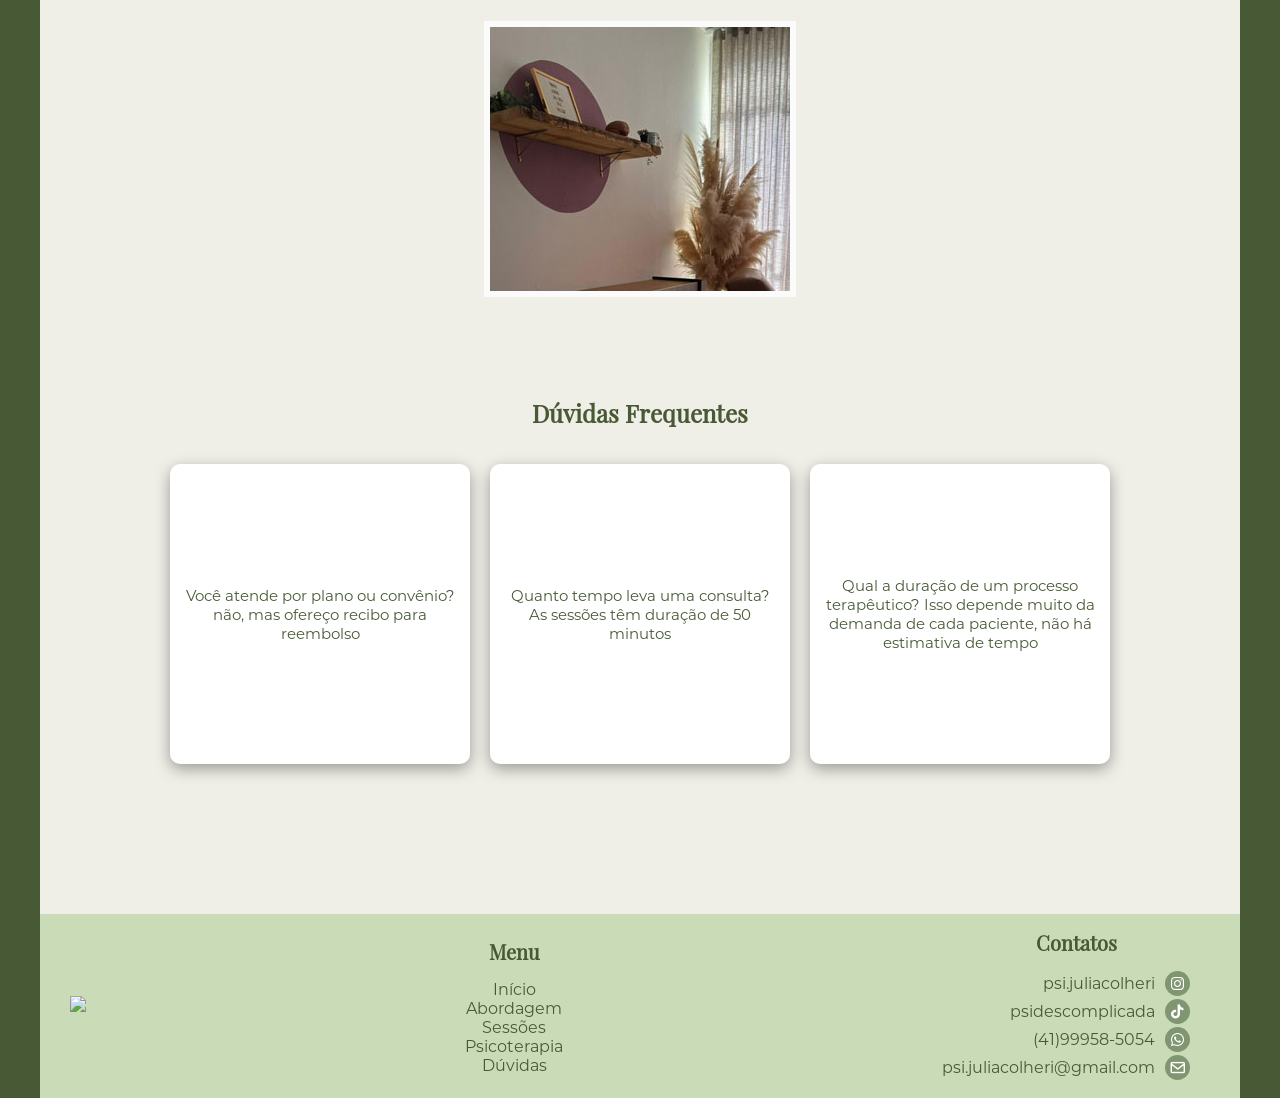
==== commit 05e31dc9: "Refinamento e Edições Refinamento do footer e adição de cards interativos." ====
--- a/index.html
+++ b/index.html
@@ -153,32 +153,87 @@
                 <img src="./assets/images/lugar.jpg" />
             </figure>
 
+
+
+
+
+
             <h2>Dúvidas Frequentes</h2>
 
-            <p>Você atende por plano ou convênio? não, mas ofereço recibo para reembolso</p>
-
-            <p>Quanto tempo leva uma consulta? As sessões têm duração de 50 minutos</p>
-
-            <p>Qual a duração de um processo terapêutico? Isso depende muito da demanda de
-                cada
-                paciente, não há estimativa de tempo</p>
+            <div class="duvidas">
+                <div class="card card1">Você atende por plano ou convênio? não, mas ofereço recibo para reembolso</div>
+                <div class="card card2">Quanto tempo leva uma consulta? As sessões têm duração de 50 minutos</div>
+                <div class="card card3">Qual a duração de um processo terapêutico? Isso depende muito da demanda de cada
+                    paciente, não há estimativa de tempo</div>
+            </div>
+
         </section>
+
         <footer>
-            <div class="footer_content">
-                <h2>Júlia Colheri</h2>
-                <p>CRP:08/40365</p>
-
-                <div class="redes_sociais">
-                    <a href="#"><i class='bx bxl-instagram'></i></a>
-                    <a href="#"><i class='bx bxl-tiktok'></i></a>
-                    <a href="#"><i class='bx bxl-whatsapp'></i></a>
-                </div>
+            <div class="container">
+
+                <div class="logo">
+                    <img src="./assets/images/logofooter.png">
+                </div>
+
+                <div class="menu">
+                    <h4>Menu</h4>
+                    <ol>
+                        <li><a href="#">Início</a></li>
+                        <li><a href="#">Abordagem</a></li>
+                        <li><a href="#">Sessões</a></li>
+                        <li><a href="#">Psicoterapia</a></li>
+                        <li><a href="#">Dúvidas</a></li>
+                    </ol>
+                </div>
+
+                <div class="icons">
+                    <h4>Contatos</h4>
+
+
+
+                    <li>
+
+                        <a href="#">
+                            <span>psi.juliacolheri</span>
+                            <div class="iconeinstagram">
+                                <i class='bx bxl-instagram'></i>
+                            </div>
+                        </a>
+
+                    </li>
+                    <li>
+                        <a href="#">
+                            <span>psidescomplicada</span>
+                            <div class="iconetiktok">
+                                <i class='bx bxl-tiktok'></i>
+                            </div>
+                        </a>
+                    </li>
+                    <li>
+                        <a href="#">
+                            <span>(41)99958-5054</span>
+                            <div class="iconewhatsapp">
+                                <i class='bx bxl-whatsapp'></i>
+                            </div>
+                        </a>
+                    </li>
+                    <li>
+                        <a href="#">
+                            <span>psi.juliacolheri@gmail.com</span>
+                            <div class="iconeemail">
+
+                                <i class='bx bx-envelope'></i>
+                            </div>
+                        </a>
+                    </li>
+
+
+
+                </div>
+
             </div>
 
-            <div class="footer_content">
-                <li><a href="#"></a></li>
-
-            </div>
         </footer>
     </div>
 </body>
--- a/assets/styles/style.css
+++ b/assets/styles/style.css
@@ -1,18 +1,17 @@
-@charset "UTF-8";
-
 @font-face {
-    font-family: 'fontelogo';
-    src: url("/BillionMiracles.otf");
+    font-family: 'fontetitulo';
+    src: url(/assets/fonts/BillionMiracles.otf);
 }
 
 @font-face {
     font-family: 'titulocorpo';
-    src: url(/PlayfairDisplay.ttf);
+    src: url(/assets/fonts/PlayfairDisplay.ttf);
 }
 
 @font-face {
     font-family: 'textocorpo';
-    src: url(/Montserrat.otf);
+    src: url(/assets/fonts/Montserrat.otf);
+}
 
 :root {
     --background-color: #efeee7;
@@ -55,8 +54,9 @@
     display: flex;
     justify-content: center;
     align-items: center;
-    padding: 16px 8px;
+    padding: 8px;
     background-color: var(--secundary-color);
+    font-size: 14px;
 }
 
 
@@ -211,4 +211,139 @@
     list-style: inside;
     text-align: left;
     list-style-type: circle;
+}
+
+#card {}
+
+.duvidas {
+    display: flex;
+    justify-content: center;
+    font-family: 'textocorpo';
+    color: var(--primary-color);
+    text-align: center;
+    font-size: 15px;
+    font-weight: 400;
+
+
+}
+
+.card {
+    margin: 10px;
+    margin-bottom: 150px;
+    background-color: white;
+    width: 300px;
+    height: 300px;
+    border-radius: 10px;
+    box-shadow: rgba(0, 0, 0, 0.35) 0px 5px 15px;
+    align-content: center;
+    padding: 10px;
+}
+
+#footer {}
+
+div.container {
+    background-color: var(--lightgreen-color);
+    display: flex;
+    justify-content: space-between;
+    align-items: center;
+    padding: 15px 30px;
+}
+
+div.container a {
+    color: var(--primary-color);
+}
+
+div.container h4 {
+    font-size: 20px;
+    font-family: 'titulocorpo';
+    margin-bottom: 15px;
+
+}
+
+div.container a:hover {
+    color: var(--background-color);
+}
+
+div.container img {
+    height: 150px;
+}
+
+div.menu {
+    text-align: center;
+}
+
+.icons a {
+    display: flex;
+    justify-content: flex-end;
+    margin-bottom: 3px;
+    align-items: center;
+    margin-right: 20px;
+
+}
+
+.icons h4 {
+    display: flex;
+    justify-content: center;
+    margin-bottom: 3px;
+    align-items: center;
+}
+
+.iconeinstagram {
+    display: flex;
+    justify-content: center;
+    align-items: center;
+    background-color: #809671;
+    border-radius: 100%;
+    width: 25px;
+    height: 25px;
+    font-size: 17px;
+    color: white;
+    margin-left: 10px;
+}
+
+.iconetiktok {
+    display: flex;
+    justify-content: center;
+    align-items: center;
+    background-color: #809671;
+    border-radius: 100%;
+    width: 25px;
+    height: 25px;
+    font-size: 17px;
+    color: white;
+    margin-left: 10px;
+}
+
+.iconewhatsapp {
+    display: flex;
+    justify-content: center;
+    align-items: center;
+    background-color: #809671;
+    border-radius: 100%;
+    width: 25px;
+    height: 25px;
+    font-size: 17px;
+    color: white;
+    margin-left: 10px;
+}
+
+.iconeemail {
+    display: flex;
+    justify-content: center;
+    align-items: center;
+    background-color: #809671;
+    border-radius: 100%;
+    width: 25px;
+    height: 25px;
+    font-size: 17px;
+    color: white;
+    margin-left: 10px;
+}
+
+.container ol {
+    list-style: none;
+}
+
+.icons {
+    list-style-type: none;
 }
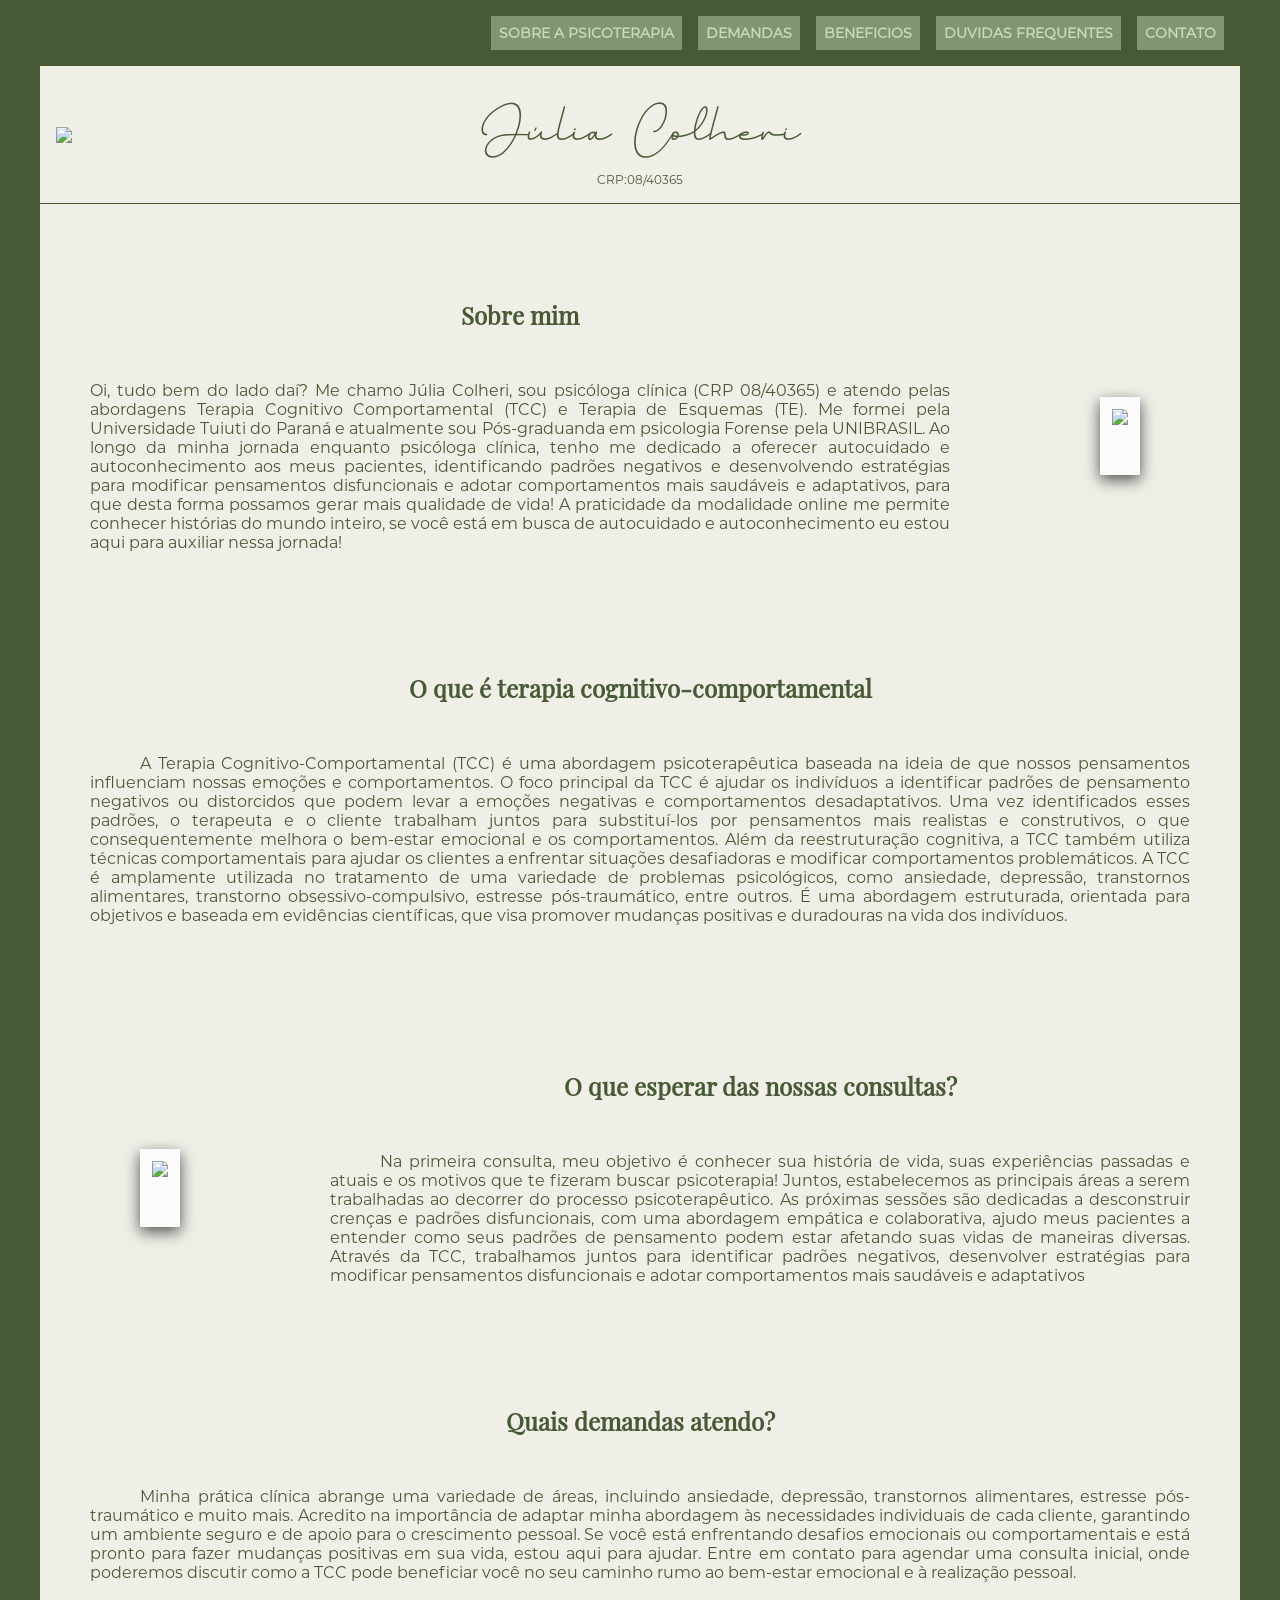
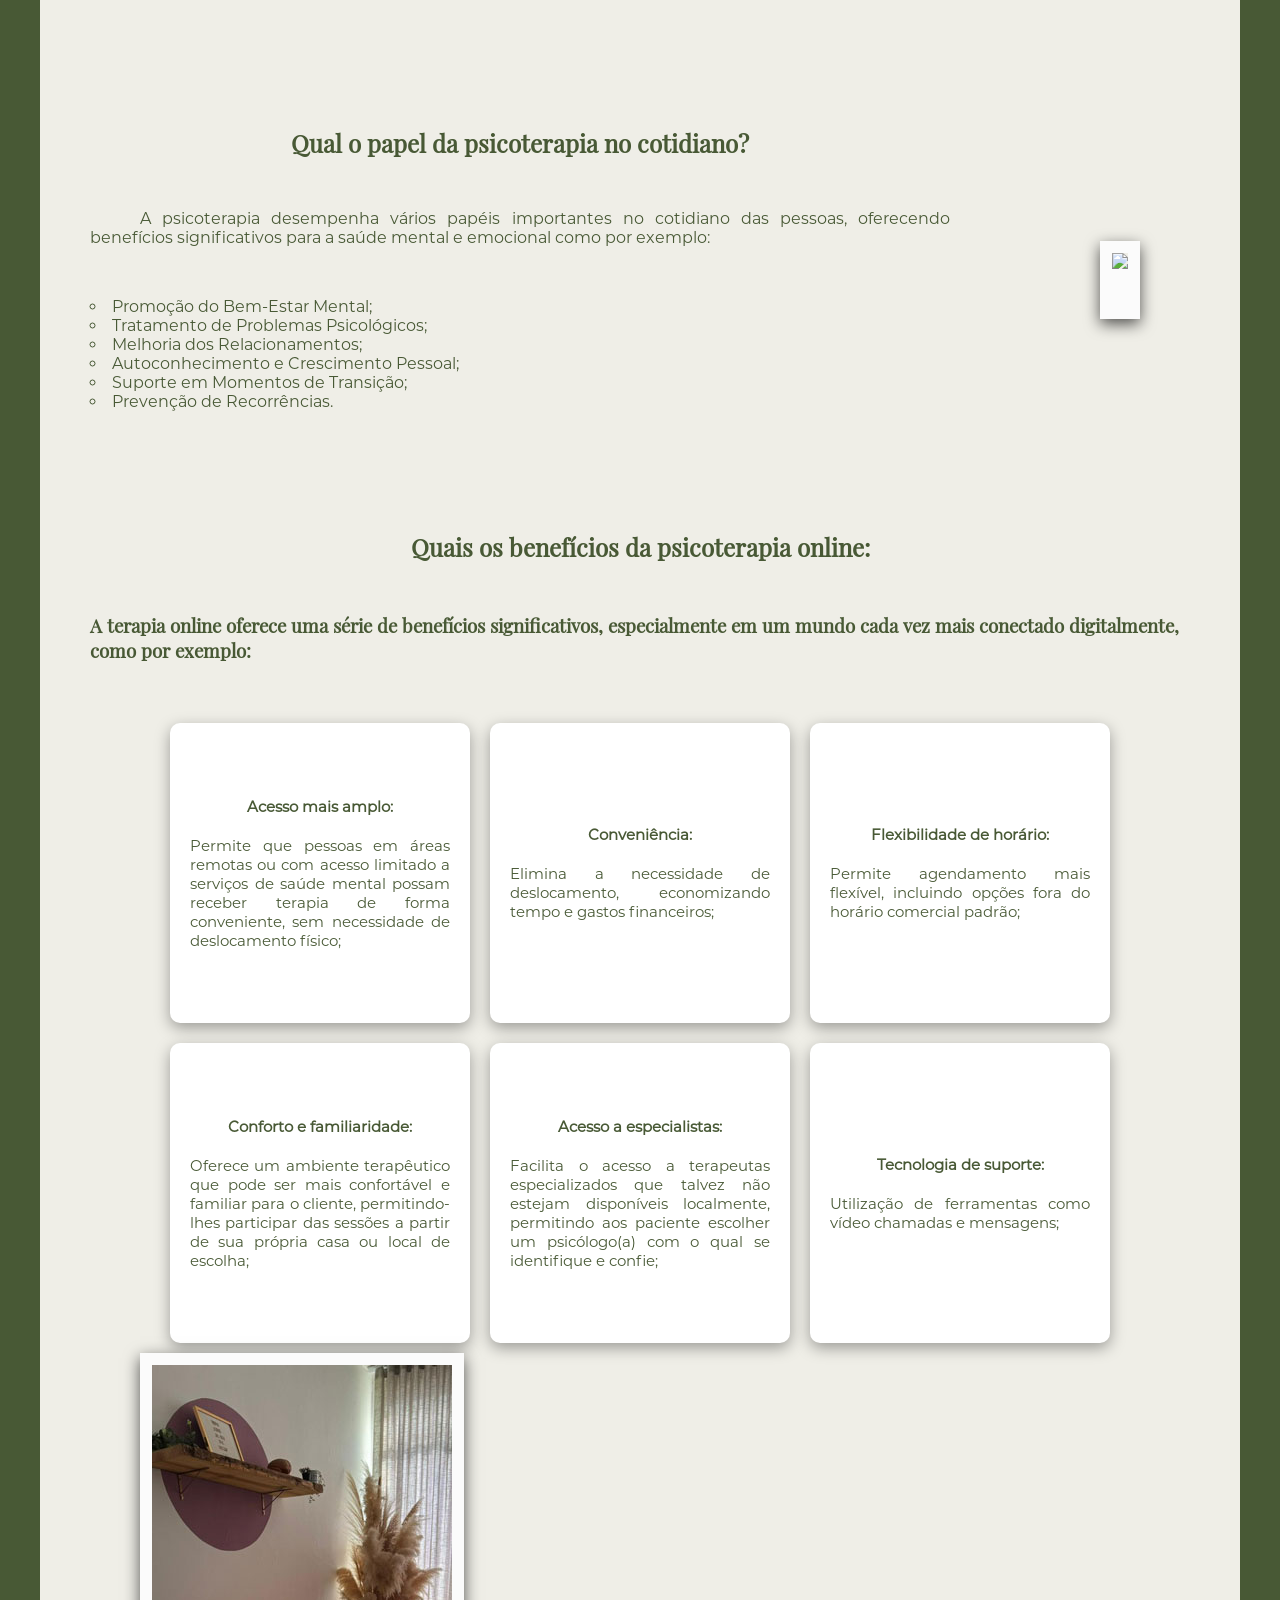
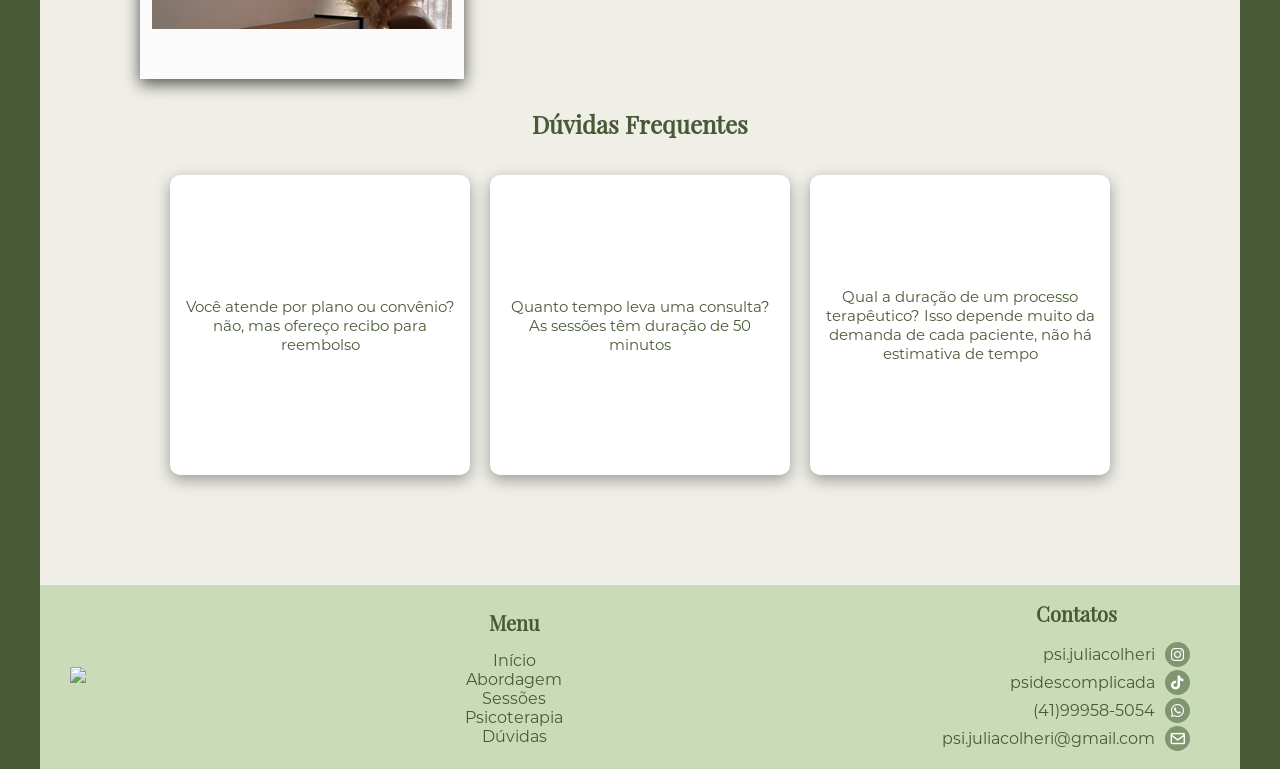
==== commit 691de5d4: "Fotos e alinhamentos" ====
--- a/index.html
+++ b/index.html
@@ -3,8 +3,9 @@
 
 <head>
     <meta charset="UTF-8">
-    <title>Psicóloga - Julia Colheri</title>
-    <link rel="stylesheet" href="https://unpkg.com/boxicons@latest/css/boxicons.min.css">
+    <meta name="viewport" content="width=device-width, initial-scale=1.0">
+    <title>Psicóloga Julia Colheri</title>
+    <link rel='stylesheet' href="https://unpkg.com/boxicons@2.1.4/css/boxicons.min.css">
     <link rel="stylesheet" href="./assets/styles/style.css" />
 </head>
 
@@ -13,11 +14,11 @@
         <header>
             <nav>
                 <ul>
-                    <li><a href="./pages/sobre-psicoterapia.html">SOBRE A PSICOTERAPIA</a></li>
-                    <li><a href="./pages/demandas.html">DEMANDAS</a></li>
-                    <li><a href="./pages/beneficios.html">BENEFICIOS</a></li>
-                    <li><a href="./pages/duvidas.html">DUVIDAS FREQUENTES</a></li>
-                    <li><a href="./pages/contato.html">CONTATO</a></li>
+                    <li><a href="#psicoterapia">SOBRE A PSICOTERAPIA</a></li>
+                    <li><a href="#demandas">DEMANDAS</a></li>
+                    <li><a href="#beneficios">BENEFICIOS</a></li>
+                    <li><a href="#duvidas">DUVIDAS FREQUENTES</a></li>
+                    <li><a href="#contato">CONTATO</a></li>
                 </ul>
             </nav>
 
@@ -35,205 +36,261 @@
 
         </header>
 
-        <section id="corpo">
-
-            <h2>Sobre mim</h2>
-
-            <p style="text-align: justify; text-indent: 50px;">Oi, tudo bem do lado daí? Me chamo Júlia Colheri, sou
-                psicóloga clínica (CRP 08/40365) e
-                atendo pelas abordagens Terapia Cognitivo Comportamental (TCC) e Terapia de Esquemas
-                (TE). Me formei pela Universidade Tuiuti do Paraná e atualmente sou Pós-graduanda em
-                psicologia Forense pela UNIBRASIL.
-                Ao longo da minha jornada enquanto psicóloga clínica, tenho me dedicado a oferecer
-                autocuidado e autoconhecimento aos meus pacientes, identificando padrões negativos e
-                desenvolvendo estratégias para modificar pensamentos disfuncionais e adotar
-                comportamentos mais saudáveis e adaptativos, para que desta forma possamos gerar mais
-                qualidade de vida!
-                A praticidade da modalidade online me permite conhecer histórias do mundo inteiro, se você
-                está em busca de autocuidado e autoconhecimento eu estou aqui para auxiliar nessa
-                jornada!</p>
-
-            <figure class="bordas-fotos">
-                <img src="./assets/images/julia-menor.jpg" />
-            </figure>
-
-            <h2>O que é terapia cognitivo-comportamental</h2>
-
-            <p style="text-align: justify; text-indent: 50px;">A Terapia Cognitivo-Comportamental (TCC) é uma abordagem
-                psicoterapêutica baseada na
-                ideia de que nossos pensamentos influenciam nossas emoções e comportamentos. O foco
-                principal da TCC é ajudar os indivíduos a identificar padrões de pensamento negativos ou
-                distorcidos que podem levar a emoções negativas e comportamentos desadaptativos. Uma
-                vez identificados esses padrões, o terapeuta e o cliente trabalham juntos para substituí-los
-                por pensamentos mais realistas e construtivos, o que consequentemente melhora o
-                bem-estar emocional e os comportamentos.
-                Além da reestruturação cognitiva, a TCC também utiliza técnicas comportamentais para
-                ajudar os clientes a enfrentar situações desafiadoras e modificar comportamentos
-                problemáticos.
-                A TCC é amplamente utilizada no tratamento de uma variedade de problemas psicológicos,
-                como ansiedade, depressão, transtornos alimentares, transtorno obsessivo-compulsivo,
-                estresse pós-traumático, entre outros. É uma abordagem estruturada, orientada para
-                objetivos e baseada em evidências científicas, que visa promover mudanças positivas e
-                duradouras na vida dos indivíduos.</p>
-
-            <h2>O que esperar das nossas consultas?</h2>
-
-            <p style="text-align: justify; text-indent: 50px;">Na primeira consulta, meu objetivo é conhecer sua
-                história de
-                vida, suas experiências
-                passadas e atuais e os motivos que te fizeram buscar psicoterapia! Juntos, estabelecemos
-                as principais áreas a serem trabalhadas ao decorrer do processo psicoterapêutico.
-                As próximas sessões são dedicadas a desconstruir crenças e padrões disfuncionais, com
-                uma abordagem empática e colaborativa, ajudo meus pacientes a entender como seus
-                padrões de pensamento podem estar afetando suas vidas de maneiras diversas. Através da
-                TCC, trabalhamos juntos para identificar padrões negativos, desenvolver estratégias para
-                modificar pensamentos disfuncionais e adotar comportamentos mais saudáveis e
-                adaptativos</p>
-
-            <figure class="bordas-fotos">
-                <img src="./assets/images/julianolugar.jpg" />
-            </figure>
-
-            <h2>Qual o papel da psicoterapia no cotidiano?</h2>
-
-            <p style="text-align: justify; text-indent: 50px;">A psicoterapia desempenha vários papéis importantes no
-                cotidiano das pessoas,
-                oferecendo benefícios significativos para a saúde mental e emocional como por exemplo:</p>
-
-            <ul type="disc">
-                <li>Promoção do Bem-Estar Mental;</li>
-                <li>Tratamento de Problemas Psicológicos;</li>
-                <li>Melhoria dos Relacionamentos;</li>
-                <li>Autoconhecimento e Crescimento Pessoal;</li>
-                <li>Suporte em Momentos de Transição;</li>
-                <li>Prevenção de Recorrências.</li>
-            </ul>
-
-            <h2>Quais os benefícios da psicoterapia online:</h2>
-
-            <h3>A terapia online oferece uma série de benefícios significativos, especialmente em um
-                mundo cada vez mais conectado digitalmente, como por exemplo</h3>
-
-            <p>Acesso mais amplo: Permite que pessoas em áreas remotas ou com acesso
-                limitado a
-                serviços de saúde mental possam receber terapia de forma conveniente, sem necessidade
-                de deslocamento físico</p>
-
-            <p>Conveniência: Elimina a necessidade de deslocamento, economizando tempo e
-                gastos
-                financeiros</p>
-
-            <p>
-                Flexibilidade de horário: Permite agendamento mais flexível, incluindo opções
-                fora do horário comercial padrão;
-            </p>
-
-            <p>
-                Conforto e familiaridade: Oferece um ambiente terapêutico que pode ser mais
-                confortável e familiar para o cliente, permitindo-lhes participar das sessões a partir de sua própria
-                casa
-                ou local de escolha;
-            </p>
-
-            <p>
-                Acesso a especialistas: Facilita o acesso a terapeutas especializados que talvez não
-                estejam disponíveis localmente, permitindo aos paciente escolher um psicólogo(a) com o
-                qual se identifique e confie;
-            </p>
-
-            <p>
-                Tecnologia de suporte: Utilização de ferramentas como vídeo chamadas e mensagens;
-            </p>
-
-            <p>
-                Sessões presenciais no centro de Curitiba/PR ou online por meio de videochamadas no whatsapp
-            </p>
-
-            <figure class="bordas-fotos">
-                <img src="./assets/images/lugar.jpg" />
-            </figure>
-
-
-
-
-
-
-            <h2>Dúvidas Frequentes</h2>
-
-            <div class="duvidas">
-                <div class="card card1">Você atende por plano ou convênio? não, mas ofereço recibo para reembolso</div>
-                <div class="card card2">Quanto tempo leva uma consulta? As sessões têm duração de 50 minutos</div>
-                <div class="card card3">Qual a duração de um processo terapêutico? Isso depende muito da demanda de cada
-                    paciente, não há estimativa de tempo</div>
-            </div>
-
-        </section>
+        <main>
+
+
+
+            <section id="sobremim">
+                <div>
+                    <h2>Sobre mim</h2>
+
+                    <p>Oi, tudo bem do lado daí? Me chamo Júlia Colheri,
+                        sou
+                        psicóloga clínica (CRP 08/40365) e
+                        atendo pelas abordagens Terapia Cognitivo Comportamental (TCC) e Terapia de Esquemas
+                        (TE). Me formei pela Universidade Tuiuti do Paraná e atualmente sou Pós-graduanda em
+                        psicologia Forense pela UNIBRASIL.
+                        Ao longo da minha jornada enquanto psicóloga clínica, tenho me dedicado a oferecer
+                        autocuidado e autoconhecimento aos meus pacientes, identificando padrões negativos e
+                        desenvolvendo estratégias para modificar pensamentos disfuncionais e adotar
+                        comportamentos mais saudáveis e adaptativos, para que desta forma possamos gerar mais
+                        qualidade de vida!
+                        A praticidade da modalidade online me permite conhecer histórias do mundo inteiro, se você
+                        está em busca de autocuidado e autoconhecimento eu estou aqui para auxiliar nessa
+                        jornada!</p>
+                </div>
+
+                <figure class="bordas-fotos">
+                    <img src="/website-julia-colheri/assets/images/sobremim.png" />
+                </figure>
+
+            </section>
+
+
+            <section id="terapia">
+                <h2>O que é terapia cognitivo-comportamental</h2>
+
+                <p style="text-align: justify; text-indent: 50px;">A Terapia Cognitivo-Comportamental (TCC) é uma
+                    abordagem
+                    psicoterapêutica baseada na
+                    ideia de que nossos pensamentos influenciam nossas emoções e comportamentos. O foco
+                    principal da TCC é ajudar os indivíduos a identificar padrões de pensamento negativos ou
+                    distorcidos que podem levar a emoções negativas e comportamentos desadaptativos. Uma
+                    vez identificados esses padrões, o terapeuta e o cliente trabalham juntos para substituí-los
+                    por pensamentos mais realistas e construtivos, o que consequentemente melhora o
+                    bem-estar emocional e os comportamentos.
+                    Além da reestruturação cognitiva, a TCC também utiliza técnicas comportamentais para
+                    ajudar os clientes a enfrentar situações desafiadoras e modificar comportamentos
+                    problemáticos.
+                    A TCC é amplamente utilizada no tratamento de uma variedade de problemas psicológicos,
+                    como ansiedade, depressão, transtornos alimentares, transtorno obsessivo-compulsivo,
+                    estresse pós-traumático, entre outros. É uma abordagem estruturada, orientada para
+                    objetivos e baseada em evidências científicas, que visa promover mudanças positivas e
+                    duradouras na vida dos indivíduos.</p>
+            </section>
+
+            <section id="consultas">
+
+                <figure class="bordas-fotos">
+                    <img src="/website-julia-colheri/assets/images/oqueesperar.png">
+                </figure>
+
+                <div>
+                    <h2>O que esperar das nossas consultas?</h2>
+
+                    <p style=" text-align: justify; text-indent: 50px;">Na primeira consulta, meu objetivo é conhecer
+                        sua
+                        história de
+                        vida, suas experiências
+                        passadas e atuais e os motivos que te fizeram buscar psicoterapia! Juntos, estabelecemos
+                        as principais áreas a serem trabalhadas ao decorrer do processo psicoterapêutico.
+                        As próximas sessões são dedicadas a desconstruir crenças e padrões disfuncionais, com
+                        uma abordagem empática e colaborativa, ajudo meus pacientes a entender como seus
+                        padrões de pensamento podem estar afetando suas vidas de maneiras diversas. Através da
+                        TCC, trabalhamos juntos para identificar padrões negativos, desenvolver estratégias para
+                        modificar pensamentos disfuncionais e adotar comportamentos mais saudáveis e
+                        adaptativos</p>
+                </div>
+
+
+            </section>
+
+            <section id="demandas">
+                <h2>Quais demandas atendo?</h2>
+
+                <p style="text-align: justify; text-indent: 50px;">Minha prática clínica abrange uma variedade de áreas,
+                    incluindo ansiedade, depressão,
+                    transtornos alimentares, estresse pós-traumático e muito mais. Acredito na importância de
+                    adaptar minha abordagem às necessidades individuais de cada cliente, garantindo um
+                    ambiente seguro e de apoio para o crescimento pessoal.
+                    Se você está enfrentando desafios emocionais ou comportamentais e está pronto para fazer
+                    mudanças positivas em sua vida, estou aqui para ajudar.
+                    Entre em contato para agendar uma consulta inicial, onde poderemos discutir como a TCC
+                    pode beneficiar você no seu caminho rumo ao bem-estar emocional e à realização pessoal.
+
+                </p>
+            </section>
+
+            <section id="psicoterapia">
+                <div>
+                    <h2>Qual o papel da psicoterapia no cotidiano?</h2>
+
+                    <p style="text-align: justify; text-indent: 50px;">A psicoterapia desempenha vários papéis
+                        importantes
+                        no cotidiano das pessoas, oferecendo benefícios significativos para a saúde mental e emocional
+                        como
+                        por exemplo:</p>
+
+                    <ul type="disc">
+                        <li>Promoção do Bem-Estar Mental;</li>
+                        <li>Tratamento de Problemas Psicológicos;</li>
+                        <li>Melhoria dos Relacionamentos;</li>
+                        <li>Autoconhecimento e Crescimento Pessoal;</li>
+                        <li>Suporte em Momentos de Transição;</li>
+                        <li>Prevenção de Recorrências.</li>
+                    </ul>
+                </div>
+
+                <figure class="bordas-fotos">
+                    <img src="/website-julia-colheri/assets/images/papelpsicoterapia.png">
+                </figure>
+
+            </section>
+
+            <section id="beneficios">
+                <h2>Quais os benefícios da psicoterapia online:</h2>
+
+                <h3>A terapia online oferece uma série de benefícios significativos, especialmente em um
+                    mundo cada vez mais conectado digitalmente, como por exemplo:</h3>
+
+                <div class="beneficios">
+                    <div class="card card 1">
+                        <h4>Acesso mais amplo:</h4>
+                        <p>Permite que pessoas em áreas remotas ou com acesso
+                            limitado a serviços de saúde mental possam receber terapia de forma conveniente, sem
+                            necessidade
+                            de deslocamento físico;</p>
+                    </div>
+
+                    <div class="card card 2">
+                        <h4>Conveniência:</h4>
+                        <p>Elimina a necessidade de deslocamento, economizando tempo e
+                            gastos financeiros;</p>
+                    </div>
+
+                    <div class="card card 3">
+                        <h4>Flexibilidade de horário:</h4>
+                        <p>Permite agendamento mais flexível, incluindo opções
+                            fora do horário comercial padrão;</p>
+                    </div>
+
+                    <div class="card card 4">
+                        <h4>Conforto e familiaridade:</h4>
+                        <p>Oferece um ambiente terapêutico que pode ser mais confortável e familiar para o cliente,
+                            permitindo-lhes participar das sessões a partir de sua
+                            própria casa ou local de escolha;</p>
+                    </div>
+
+                    <div class="card card 5">
+                        <h4>Acesso a especialistas:</h4>
+                        <p>Facilita o acesso a terapeutas especializados que
+                            talvez não estejam disponíveis localmente, permitindo aos paciente escolher um psicólogo(a)
+                            com
+                            o qual se identifique e confie;</p>
+                    </div>
+
+                    <div class="card card 6">
+                        <h4>Tecnologia de suporte:</h4>
+                        <p>Utilização de ferramentas como vídeo chamadas e mensagens;</p>
+                    </div>
+
+
+
+                </div>
+
+                <figure class="bordas-fotos">
+                    <img src="./assets/images/lugar.jpg" />
+                </figure>
+            </section>
+
+            <section id="duvidas">
+                <h2>Dúvidas Frequentes</h2>
+
+                <div class="duvidas">
+                    <div class="card card1">Você atende por plano ou convênio? não, mas ofereço recibo para reembolso
+                    </div>
+                    <div class="card card2">Quanto tempo leva uma consulta? As sessões têm duração de 50 minutos</div>
+                    <div class="card card3">Qual a duração de um processo terapêutico? Isso depende muito da demanda de
+                        cada paciente, não há estimativa de tempo</div>
+                </div>
+            </section>
+        </main>
 
         <footer>
-            <div class="container">
-
-                <div class="logo">
-                    <img src="./assets/images/logofooter.png">
-                </div>
-
-                <div class="menu">
-                    <h4>Menu</h4>
-                    <ol>
-                        <li><a href="#">Início</a></li>
-                        <li><a href="#">Abordagem</a></li>
-                        <li><a href="#">Sessões</a></li>
-                        <li><a href="#">Psicoterapia</a></li>
-                        <li><a href="#">Dúvidas</a></li>
-                    </ol>
-                </div>
-
-                <div class="icons">
-                    <h4>Contatos</h4>
-
-
-
-                    <li>
-
-                        <a href="#">
-                            <span>psi.juliacolheri</span>
-                            <div class="iconeinstagram">
-                                <i class='bx bxl-instagram'></i>
-                            </div>
-                        </a>
-
-                    </li>
-                    <li>
-                        <a href="#">
-                            <span>psidescomplicada</span>
-                            <div class="iconetiktok">
-                                <i class='bx bxl-tiktok'></i>
-                            </div>
-                        </a>
-                    </li>
-                    <li>
-                        <a href="#">
-                            <span>(41)99958-5054</span>
-                            <div class="iconewhatsapp">
-                                <i class='bx bxl-whatsapp'></i>
-                            </div>
-                        </a>
-                    </li>
-                    <li>
-                        <a href="#">
-                            <span>psi.juliacolheri@gmail.com</span>
-                            <div class="iconeemail">
-
-                                <i class='bx bx-envelope'></i>
-                            </div>
-                        </a>
-                    </li>
-
-
-
-                </div>
-
-            </div>
-
+            <section id="contato">
+                <div class="container">
+
+                    <div class="logo">
+                        <img src="./assets/images/logofooter.png">
+                    </div>
+
+                    <div class="menu">
+                        <h4>Menu</h4>
+                        <ol>
+                            <li><a href="#">Início</a></li>
+                            <li><a href="#">Abordagem</a></li>
+                            <li><a href="#">Sessões</a></li>
+                            <li><a href="#">Psicoterapia</a></li>
+                            <li><a href="#">Dúvidas</a></li>
+                        </ol>
+                    </div>
+
+                    <div class="icons">
+                        <h4>Contatos</h4>
+
+
+
+                        <li>
+
+                            <a href="#">
+                                <span>psi.juliacolheri</span>
+                                <div class="iconeinstagram">
+                                    <i class='bx bxl-instagram'></i>
+                                </div>
+                            </a>
+
+                        </li>
+                        <li>
+                            <a href="#">
+                                <span>psidescomplicada</span>
+                                <div class="iconetiktok">
+                                    <i class='bx bxl-tiktok'></i>
+                                </div>
+                            </a>
+                        </li>
+                        <li>
+                            <a href="#">
+                                <span>(41)99958-5054</span>
+                                <div class="iconewhatsapp">
+                                    <i class='bx bxl-whatsapp'></i>
+                                </div>
+                            </a>
+                        </li>
+                        <li>
+                            <a href="#">
+                                <span>psi.juliacolheri@gmail.com</span>
+                                <div class="iconeemail">
+                                    <i class='bx bx-envelope'></i>
+                                </div>
+                            </a>
+                        </li>
+
+
+
+                    </div>
+
+                </div>
+            </section>
         </footer>
     </div>
 </body>
--- a/assets/styles/style.css
+++ b/assets/styles/style.css
@@ -1,16 +1,16 @@
 @font-face {
     font-family: 'fontetitulo';
-    src: url(/assets/fonts/BillionMiracles.otf);
+    src: url(../fonts/BillionMiracles.otf);
 }
 
 @font-face {
     font-family: 'titulocorpo';
-    src: url(/assets/fonts/PlayfairDisplay.ttf);
+    src: url(../fonts/PlayfairDisplay.ttf);
 }
 
 @font-face {
     font-family: 'textocorpo';
-    src: url(/assets/fonts/Montserrat.otf);
+    src: url(../fonts/Montserrat.otf);
 }
 
 :root {
@@ -29,7 +29,7 @@
     box-sizing: border-box;
     text-decoration: none;
     font-family: 'textocorpo', sans-serif;
-
+    scroll-behavior: smooth;
 }
 
 body {
@@ -139,13 +139,77 @@
     font-size: 12px;
 }
 
-figure.bordas-fotos img {
-    display: block;
-    border: 6px solid #fbfbfb;
-    margin: 100px;
-    margin-left: auto;
-    margin-right: auto;
-
+section#sobremim {
+    display: inline-flex;
+    justify-content: center;
+    align-items: center;
+    margin-top: 70px;
+}
+
+section#terapia {
+    margin-top: 70px
+}
+
+section#consultas {
+    display: inline-flex;
+    justify-content: center;
+    align-items: center;
+    margin-top: 70px;
+}
+
+section#demandas {
+    margin-top: 70px
+}
+
+section#psicoterapia {
+    display: inline-flex;
+    justify-content: center;
+    align-items: center;
+    margin-top: 70px;
+}
+
+section#beneficios {
+    margin-top: 70px;
+}
+
+.beneficios {
+    display: flex;
+    justify-content: center;
+    font-family: 'textocorpo';
+    color: var(--primary-color);
+    text-align: center;
+    font-size: 15px;
+    font-weight: 400;
+}
+
+
+
+.bordas-fotos img {
+    border: 12px #fbfbfb solid;
+    border-bottom: 50px #fbfbfb solid;
+    margin-right: 100px;
+    margin-left: 100px;
+    box-shadow: rgba(0, 0, 0, 0.664) 0px 5px 15px;
+}
+
+div.beneficios {
+    flex-wrap: wrap;
+}
+
+div.card h4 {
+    display: flex;
+    align-items: start;
+    justify-content: center;
+    margin-top: 10px;
+    margin-bottom: 20px;
+}
+
+.beneficios p {
+    margin: 10px;
+}
+
+div.duvidas {
+    margin-bottom: 100px;
 }
 
 nav#menu {
@@ -187,24 +251,26 @@
     color: #efeee7;
 }
 
-section#corpo h2 {
+
+
+main h2 {
     display: block;
     text-align: center;
     font-family: 'titulocorpo';
     margin: 25px;
 }
 
-section#corpo h3 {
+main h3 {
     font-family: 'titulocorpo';
     margin: 50px;
 }
 
-section#corpo p {
+main p {
     font-family: 'textocorpo';
     margin: 50px;
 }
 
-section#corpo ul {
+main ul {
     display: block;
     font-family: 'textocorpo';
     margin: 50px;
@@ -229,7 +295,7 @@
 
 .card {
     margin: 10px;
-    margin-bottom: 150px;
+    margin-bottom: 10px;
     background-color: white;
     width: 300px;
     height: 300px;
